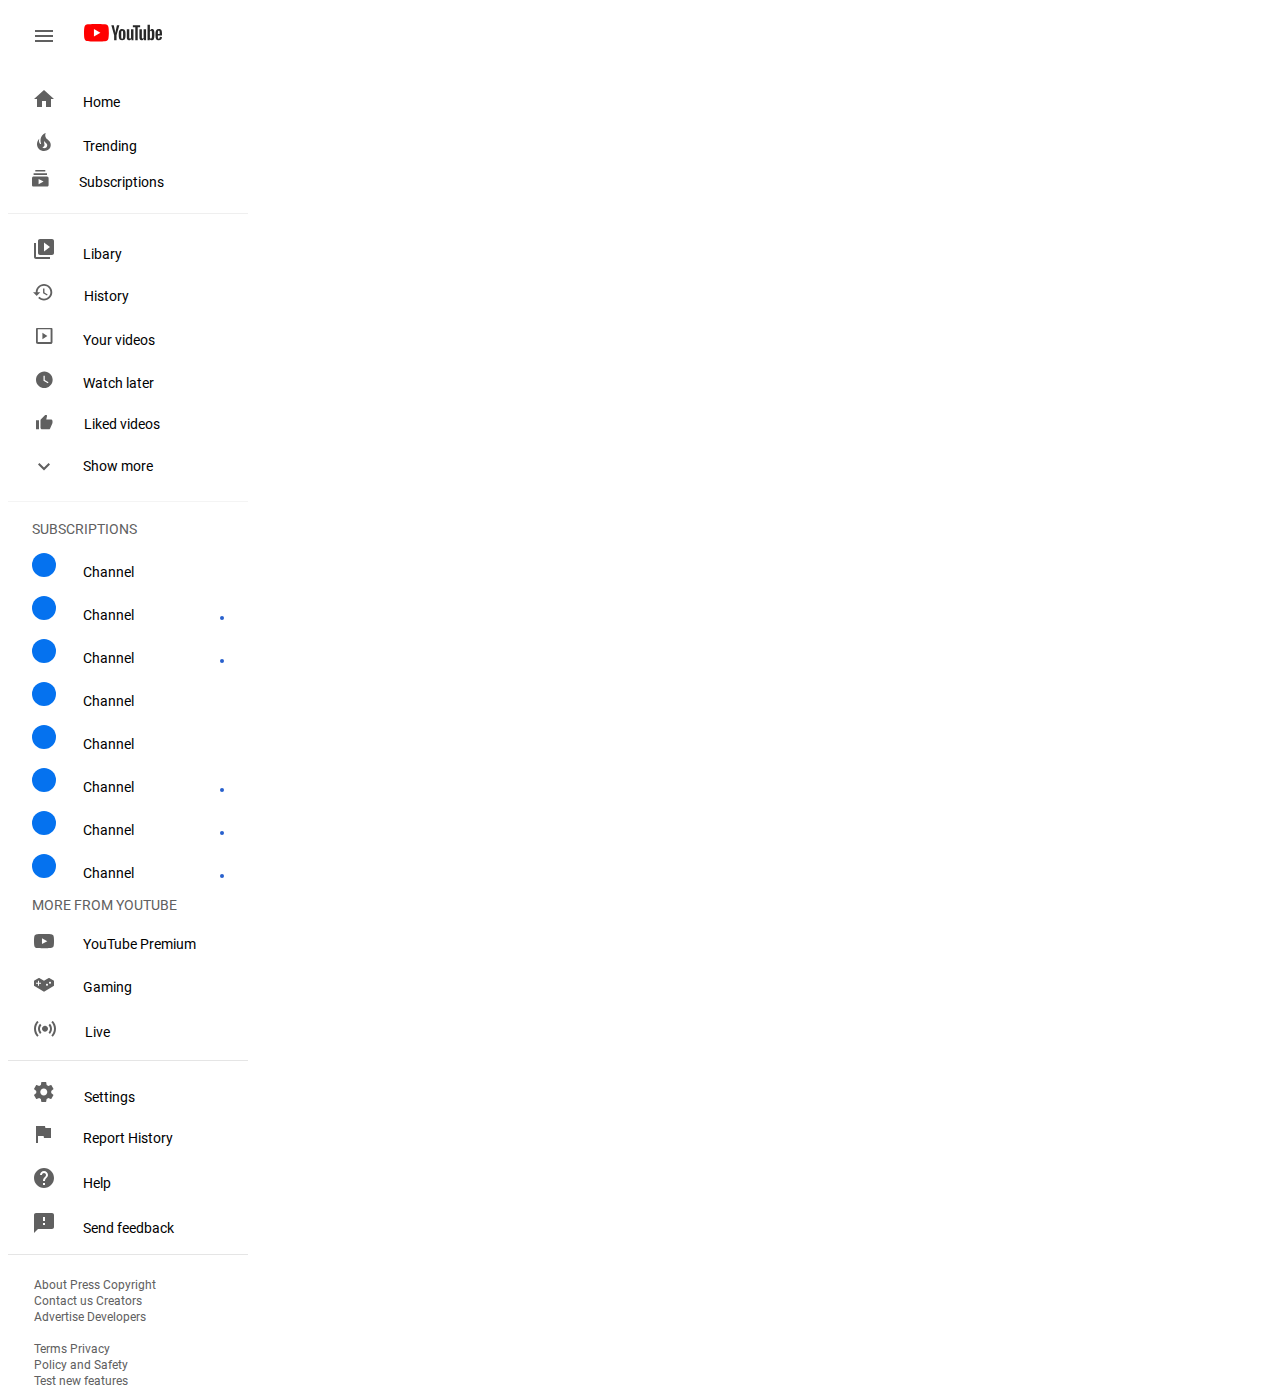
==== Majasdarbs-youtube/index.html @ 90cba735 "youtube-homework" ====
<!doctype html>
<html>
    <head>
        <link rel="stylesheet" href="fonts.css">
        <link href="style.css" rel="stylesheet"/>

    </head>
    <body>
        <svg xmlns="http://www.w3.org/2000/svg" style="display:none;">
            <defs>
                <g id="dropdown">
                    <path d="M0 12H18V10H0V12ZM0 7H18V5H0V7ZM0 0V2H18V0H0Z" fill="#606060" />
                </g>
                <g id="youtube-logo">
                    <path d="M24.3577 2.71873C24.0728 1.65023 23.2299 0.807308 22.1574 0.518418C20.2183 1.88703e-07 12.4381 0 12.4381 0C12.4381 0 4.6618 1.88703e-07 2.71873 0.518418C1.65023 0.80335 0.807307 1.64627 0.518418 2.71873C0 4.65785 0 8.70626 0 8.70626C0 8.70626 0 12.7547 0.518418 14.6938C0.80335 15.7623 1.64627 16.6052 2.71873 16.8941C4.6618 17.4125 12.4381 17.4125 12.4381 17.4125C12.4381 17.4125 20.2183 17.4125 22.1574 16.8941C23.2259 16.6092 24.0688 15.7662 24.3577 14.6938C24.8761 12.7547 24.8761 8.70626 24.8761 8.70626C24.8761 8.70626 24.8761 4.65785 24.3577 2.71873Z" fill="#FF0000"/>
                    <path d="M9.95264 12.4381L16.4151 8.70626L9.95264 4.97444V12.4381Z" fill="white"/>
                    <path d="M36.1069 15.8414C35.6162 15.509 35.264 14.9945 35.0582 14.2941C34.8525 13.5936 34.7456 12.6636 34.7456 11.5002V9.91721C34.7456 8.74186 34.8643 7.8 35.1018 7.08767C35.3392 6.37534 35.7112 5.85692 36.2138 5.53242C36.7164 5.20791 37.3773 5.0417 38.1964 5.0417C39.0038 5.0417 39.6488 5.20791 40.1356 5.54033C40.6223 5.87275 40.9785 6.39117 41.2041 7.09559C41.4296 7.8 41.5404 8.74186 41.5404 9.91325V11.4962C41.5404 12.6597 41.4296 13.5936 41.212 14.298C40.9943 15.0025 40.6382 15.5209 40.1435 15.8454C39.6528 16.1699 38.984 16.3361 38.141 16.3361C37.2783 16.34 36.5977 16.1738 36.1069 15.8414ZM38.8652 14.1318C38.9998 13.7757 39.071 13.1939 39.071 12.3906V8.99118C39.071 8.20761 39.0038 7.63775 38.8652 7.27367C38.7307 6.91355 38.4893 6.73151 38.145 6.73151C37.8126 6.73151 37.5791 6.91355 37.4406 7.27367C37.306 7.63379 37.2348 8.20761 37.2348 8.99118V12.3906C37.2348 13.1979 37.2981 13.7796 37.4287 14.1318C37.5593 14.488 37.7968 14.6661 38.141 14.6661C38.4893 14.6661 38.7267 14.488 38.8652 14.1318Z" fill="#282828"/>
                    <path d="M73.8885 11.5279V12.078C73.8885 12.7784 73.9083 13.3008 73.9518 13.653C73.9914 14.0013 74.0784 14.2585 74.209 14.4168C74.3396 14.5751 74.5414 14.6582 74.8145 14.6582C75.1825 14.6582 75.4358 14.5157 75.5704 14.2308C75.7049 13.9458 75.7801 13.471 75.792 12.8061L77.9092 12.9288C77.921 13.0238 77.925 13.1544 77.925 13.3206C77.925 14.3297 77.648 15.0816 77.0979 15.5802C76.5478 16.0789 75.7682 16.3282 74.7591 16.3282C73.5481 16.3282 72.7012 15.9483 72.2145 15.1885C71.7277 14.4286 71.4863 13.2573 71.4863 11.6664V9.76289C71.4863 8.12453 71.7396 6.93335 72.2422 6.17749C72.7448 5.42559 73.6075 5.04964 74.8303 5.04964C75.6732 5.04964 76.3183 5.20398 76.7694 5.51265C77.2206 5.82133 77.5372 6.30017 77.7232 6.95314C77.9052 7.60611 78.0002 8.5084 78.0002 9.65604V11.5239H73.8885V11.5279ZM74.2011 6.93731C74.0784 7.09165 73.9953 7.34492 73.9518 7.69317C73.9083 8.04142 73.8885 8.57567 73.8885 9.28404V10.0676H75.6851V9.28404C75.6851 8.58358 75.6614 8.0533 75.6139 7.69317C75.5664 7.33305 75.4793 7.07582 75.3567 6.9294C75.234 6.78297 75.0401 6.70778 74.7789 6.70778C74.5177 6.70383 74.3238 6.78297 74.2011 6.93731Z" fill="#282828"/>
                    <path d="M30.1313 11.3221L27.3374 1.2347H29.7752L30.7526 5.80549C31.0019 6.93334 31.184 7.89103 31.3027 8.68646H31.3739C31.457 8.1166 31.6391 7.16287 31.924 5.82131L32.9371 1.23074H35.3749L32.5493 11.3221V16.162H30.1313V11.3221Z" fill="#282828"/>
                    <path d="M49.4673 5.2554V16.158H47.5479L47.3342 14.8244H47.2828C46.7604 15.8335 45.9768 16.3361 44.9361 16.3361C44.2118 16.3361 43.6776 16.0986 43.3333 15.6238C42.989 15.1489 42.8188 14.4088 42.8188 13.3997V5.2554H45.2724V13.2612C45.2724 13.748 45.3239 14.0962 45.4307 14.302C45.5376 14.5078 45.7157 14.6146 45.965 14.6146C46.1787 14.6146 46.3845 14.5513 46.5784 14.4207C46.7723 14.2901 46.9187 14.1239 47.0137 13.9221V5.2554H49.4673Z" fill="#282828"/>
                    <path d="M62.06 5.2554V16.158H60.1407L59.927 14.8244H59.8756C59.3532 15.8335 58.5696 16.3361 57.5288 16.3361C56.8046 16.3361 56.2704 16.0986 55.9261 15.6238C55.5818 15.1489 55.4116 14.4088 55.4116 13.3997V5.2554H57.8652V13.2612C57.8652 13.748 57.9167 14.0962 58.0235 14.302C58.1303 14.5078 58.3084 14.6146 58.5577 14.6146C58.7714 14.6146 58.9772 14.5513 59.1711 14.4207C59.3651 14.2901 59.5115 14.1239 59.6065 13.9221V5.2554H62.06Z" fill="#282828"/>
                    <path d="M56.139 3.20943H53.7012V16.158H51.2991V3.20943H48.8613V1.2347H56.135V3.20943H56.139Z" fill="#282828"/>
                    <path d="M70.184 7.00061C70.0336 6.31202 69.7962 5.81339 69.4638 5.50472C69.1313 5.19604 68.6762 5.0417 68.0945 5.0417C67.6434 5.0417 67.2239 5.16834 66.8321 5.42557C66.4403 5.67884 66.1396 6.01522 65.9259 6.43075H65.9061V0.684616H63.5396V16.162H65.5657L65.815 15.1291H65.8665C66.0565 15.4971 66.3414 15.786 66.7213 15.9997C67.1012 16.2134 67.5207 16.3203 67.9837 16.3203C68.8148 16.3203 69.4242 15.9364 69.816 15.1726C70.2078 14.4088 70.4017 13.2137 70.4017 11.5872V9.8618C70.4056 8.64292 70.3304 7.6892 70.184 7.00061ZM67.9323 11.4487C67.9323 12.2441 67.9006 12.8655 67.8333 13.3166C67.77 13.7677 67.6592 14.0883 67.5049 14.2782C67.3505 14.4682 67.1447 14.5632 66.8835 14.5632C66.6817 14.5632 66.4957 14.5157 66.3216 14.4207C66.1514 14.3257 66.009 14.1833 65.9021 13.9933V7.8C65.9852 7.5032 66.1277 7.2618 66.3295 7.07184C66.5313 6.88189 66.749 6.78691 66.9864 6.78691C67.2358 6.78691 67.4297 6.88584 67.5642 7.07976C67.6988 7.27367 67.7937 7.60609 67.8491 8.06515C67.9006 8.52816 67.9283 9.18509 67.9283 10.0399V11.4487H67.9323Z" fill="#282828"/>
                </g>
                <g id="trending">
                    <path d="M12.421 8.2C12.191 7.9 11.921 7.64 11.661 7.38C11.011 6.78 10.261 6.35 9.63096 5.72C8.17096 4.26 7.85096 1.85 8.78096 0C7.88096 0.23 7.03096 0.75 6.33096 1.32C3.79096 3.4 2.79096 7.07 3.99096 10.22C4.03096 10.32 4.07096 10.42 4.07096 10.55C4.07096 10.77 3.92096 10.97 3.72096 11.05C3.50096 11.15 3.26096 11.09 3.08096 10.93C3.02096 10.88 2.98096 10.83 2.93096 10.76C1.83096 9.33 1.65096 7.28 2.40096 5.64C0.760959 7 -0.109041 9.3 0.0109586 11.47C0.0509586 11.97 0.110959 12.47 0.280959 12.97C0.420959 13.57 0.680959 14.17 1.00096 14.7C2.04096 16.43 3.87096 17.67 5.84096 17.92C7.94096 18.19 10.191 17.8 11.801 16.32C13.601 14.66 14.251 12.02 13.301 9.72L13.171 9.46C12.971 9.01 12.701 8.59 12.391 8.21L12.421 8.2ZM9.32096 14.5C9.04096 14.74 8.59096 15 8.24096 15.1C7.14096 15.48 6.04096 14.94 5.36096 14.28C6.56096 14 7.26096 13.12 7.46096 12.23C7.63096 11.43 7.32096 10.77 7.19096 10C7.07096 9.26 7.09096 8.63 7.39096 7.94C7.54096 8.32 7.74096 8.7 7.97096 9C8.73096 10 9.92096 10.44 10.171 11.8C10.211 11.94 10.231 12.08 10.231 12.23C10.261 13.05 9.91096 13.95 9.31096 14.49L9.32096 14.5Z" fill="#606060"/>
                </g>
                <g id="home">
                    <path d="M8 17V11H12V17H17V9H20L10 0L0 9H3V17" fill="#606060"/>
                </g>
                
                <g id="subscriptions">
                    <path d="M15 5H1.6V3.3H15V5ZM13.3 0H3.3V1.6H13.3V0ZM16.6 8.3V15C16.6 16 15.9 16.6 15 16.6H1.6C0.6 16.6 0 15.9 0 15V8.3C0 7.3 0.7 6.6 1.6 6.6H15C16 6.6 16.6 7.4 16.6 8.3ZM11.6 11.6L6.6 8.9V14.3L11.6 11.6Z" fill="#606060"/>
                    </g>
                <g id="line">
                        <rect width="240" height="1" fill="#E5E5E5"/>
                </g>
                <g id="libary">
                        <path d="M2 4H0V18C0 19.1 0.9 20 2 20H16V18H2V4ZM18 0H6C4.9 0 4 0.9 4 2V14C4 15.1 4.9 16 6 16H18C19.1 16 20 15.1 20 14V2C20 0.9 19.1 0 18 0ZM10 12.5V3.5L16 8L10 12.5Z" fill="#606060"/>    
                </g>   
                <g id="history">
                        <path d="M10.98 0C6.43 0 2.75 3.7 2.75 8.25H0L3.57 11.82L3.61 11.95L7.31 8.25H4.58C4.58 4.71 7.45 1.83 11 1.83C14.54 1.83 17.4 4.71 17.4 8.25C17.4 11.79 14.54 14.67 11 14.67C9.22 14.67 7.62 13.94 6.46 12.77L5.16 14.07C6.66 15.57 8.71 16.5 10.99 16.5C15.57 16.5 19.27 12.8 19.27 8.25C19.27 3.69 15.57 0 11.01 0H10.98ZM10.08 4.58V9.18L14 11.48L14.66 10.38L11.46 8.48V4.58H10.08Z" fill="#606060"/>
                </g>
                <g id="your-videos">
                        <path fill-rule="evenodd" clip-rule="evenodd" d="M14.6028 14.6028V1.80278H1.80278V14.6028H14.6028ZM1.80278 0.00278016H14.6028C14.8474 -0.0108332 15.0923 0.0256494 15.3224 0.109993C15.5524 0.194336 15.7628 0.324764 15.9407 0.493285C16.1186 0.661807 16.2602 0.864873 16.3569 1.09004C16.4535 1.31521 16.5032 1.55775 16.5028 1.80278V14.6028C16.5173 14.8561 16.4781 15.1096 16.3877 15.3467C16.2974 15.5838 16.1579 15.7991 15.9785 15.9785C15.7991 16.1579 15.5838 16.2974 15.3467 16.3877C15.1096 16.4781 14.8561 16.5173 14.6028 16.5028H1.80278C1.55775 16.5032 1.31521 16.4535 1.09004 16.3569C0.864873 16.2602 0.661807 16.1186 0.493285 15.9407C0.324764 15.7628 0.194336 15.5524 0.109993 15.3224C0.0256494 15.0923 -0.0108332 14.8474 0.00278016 14.6028V1.80278C0.00278016 1.32539 0.192422 0.867553 0.529988 0.529988C0.867553 0.192422 1.32539 0.00278016 1.80278 0.00278016ZM6.40283 11.7028V5.30276L11.4028 8.50276L6.40283 11.7028Z" fill="#606060"/>
                </g> 
                <g id="watch-later">
                        <path d="M8.33 0C3.75 0 0 3.75 0 8.33C0 12.91 3.75 16.66 8.33 16.66C12.91 16.66 16.66 12.91 16.66 8.33C16.66 3.75 12.91 0 8.33 0ZM11.83 11.83L7.5 9.16V4.16H8.75V8.5L12.5 10.75L11.83 11.83V11.83Z" fill="#606060"/>
                </g>
                <g id="liked-videos">
                        <path d="M0 15H3V6H0V15ZM16.5 6.75C16.5 5.92 15.82 5.25 15 5.25H10.27L10.97 1.82L11 1.58C11 1.28 10.87 0.98 10.67 0.78L9.87 0L4.95 4.95C4.65 5.21 4.5 5.59 4.5 6V13.5C4.5 14.32 5.17 15 6 15H12.75C13.37 15 13.9 14.62 14.13 14.1L16.4 8.8C16.46 8.62 16.5 8.44 16.5 8.25V6.75Z" fill="#606060"/>
                </g>
                <g id="show-more">
                        <path d="M10.59 0L6 4.58L1.41 0L0 1.41L6 7.41L12 1.41L10.59 0Z" fill="#606060"/>
                </g>
                <g id="line2">
                        <rect width="240" height="1" fill="#E5E5E5"/>        
                </g>
                <g id="channel">
                        <circle cx="12" cy="12" r="12" fill="#0572EF"/>
                </g>
                <g id="dot">
                        <circle cx="2" cy="2" r="2" fill="#2860CD"/>
                </g>
                <g id="youtube-premium">
                        <path d="M19.78 3.00056C19.78 3.00056 19.58 1.63056 18.98 1.03056C18.23 0.230556 17.38 0.230555 16.98 0.180555C14.2 -0.0194446 10 0.000555568 10 0.000555568C10 0.000555568 5.82 -0.0194446 3.03 0.180555C2.63 0.230555 1.79 0.230556 1.03 1.03056C0.43 1.63056 0.23 3.00056 0.23 3.00056C0.23 3.00056 0.03 4.63056 0 6.23056V7.93056C0.03 9.53056 0.23 11.1306 0.23 11.1306C0.23 11.1306 0.43 12.5306 1.03 13.1306C1.79 13.9306 2.78 13.8906 3.23 13.9806C4.8 14.1306 9.83 14.1606 10 14.1606C10 14.1606 14.2 14.1606 17 13.9606C17.38 13.9206 18.23 13.9206 19 13.1206C19.6 12.5206 19.8 11.1406 19.8 11.1406C19.8 11.1406 20 9.54056 20 7.92056V6.22056C19.98 4.62056 19.78 3.00056 19.78 3.00056ZM7.98 10.0006V4.16056L13.33 7.19056L7.97 10.0006H7.98Z" fill="#606060"/>
                </g>
                <g id="gaming">
                        <path fill-rule="evenodd" clip-rule="evenodd" d="M20 8V3L15 0L10 3L5 0L0 3V8L10 14L20 8ZM7 6H5V8H4V6H2V5H4V3H5V5H7V6ZM13 8C12.45 8 12 7.55 12 7C12 6.45 12.45 6 13 6C13.55 6 14 6.45 14 7C14 7.55 13.55 8 13 8ZM16 6C15.45 6 15 5.55 15 5C15 4.45 15.45 4 16 4C16.55 4 17 4.45 17 5C17 5.55 16.55 6 16 6Z" fill="#606060"/>
                </g>
                <g id="live">
                        <path fill-rule="evenodd" clip-rule="evenodd" d="M14.53 4.36L15.94 2.91C17.21 4.21 17.99 6.02 17.99 8C17.99 9.98 17.21 11.78 15.94 13.09L14.53 11.64C15.43 10.71 15.99 9.42 15.99 8C15.99 6.58 15.43 5.3 14.53 4.36ZM17.36 1.45L18.77 0C20.77 2.05 22 4.88 22 8.01C22 11.13 20.77 13.96 18.76 16L17.36 14.55C18.99 12.89 20 10.58 20 8.01C20 5.44 18.98 3.13 17.36 1.45ZM4.01 8C4.01 6.01 4.79 4.21 6.06 2.91L7.47 4.36C6.57 5.29 6.01 6.58 6.01 8C6.01 9.42 6.57 10.7 7.47 11.64L6.06 13.09C4.79 11.79 4.01 9.99 4.01 8ZM3.24 0L4.64 1.45C3.01 3.11 2 5.42 2 7.99C2 10.56 3.02 12.87 4.64 14.55L3.23 16C1.23 13.95 0 11.12 0 7.99C0 4.87 1.23 2.04 3.24 0ZM14 8C14 9.65685 12.6569 11 11 11C9.34315 11 8 9.65685 8 8C8 6.34315 9.34315 5 11 5C12.6569 5 14 6.34315 14 8Z" fill="#606060"/>  
                </g>
                <g id="line3">
                        <rect width="240" height="1" fill="#E5E5E5"/>   
                </g>
                <g id="settings">
                        <path d="M17.2044 10.98C17.2444 10.66 17.2744 10.34 17.2744 10C17.2744 9.66 17.2444 9.34 17.2044 9.02L19.3044 7.37C19.5044 7.22 19.5544 6.95 19.4344 6.73L17.4344 3.27C17.3144 3.05 17.0344 2.97 16.8344 3.05L14.3344 4.05C13.8144 3.65 13.2544 3.32 12.6344 3.07L12.2644 0.42C12.2044 0.18 11.9944 0 11.7644 0H7.76444C7.49444 0 7.28444 0.18 7.26444 0.42L6.86444 3.07C6.26444 3.32 5.69444 3.67 5.16444 4.05L2.68444 3.05C2.45444 2.95 2.18444 3.05 2.08444 3.27L0.0844372 6.73C-0.0555628 6.95 0.00443737 7.23 0.184437 7.37L2.30444 9.02C2.26444 9.34 2.23444 9.67 2.23444 10C2.23444 10.33 2.25444 10.66 2.29444 10.98L0.194437 12.63C-0.00556263 12.78 -0.0555627 13.05 0.0644373 13.27L2.06444 16.73C2.18444 16.95 2.46444 17.03 2.66444 16.95L5.16444 15.95C5.68444 16.35 6.24444 16.68 6.86444 16.93L7.23444 19.58C7.27444 19.82 7.48444 20 7.73444 20H11.7344C11.9844 20 12.1944 19.82 12.2344 19.58L12.6044 16.93C13.2044 16.68 13.7744 16.33 14.3044 15.95L16.7844 16.95C17.0144 17.05 17.2844 16.95 17.3844 16.73L19.3844 13.27C19.5144 13.05 19.4644 12.77 19.2844 12.63L17.1644 10.98H17.2044ZM9.77444 13.5C7.84444 13.5 6.27444 11.93 6.27444 10C6.27444 8.07 7.84444 6.5 9.77444 6.5C11.7044 6.5 13.2744 8.07 13.2744 10C13.2744 11.93 11.7044 13.5 9.77444 13.5Z" fill="#606060"/>
                </g>
                <g id="report-history">
                        <path d="M9.4 2L9 0H0V17H2V10H7.6L8 12H15V2H9.4Z" fill="#606060"/>
                </g>
                <g id="help">
                        <path d="M10 0C4.48 0 0 4.48 0 10C0 15.52 4.48 20 10 20C15.52 20 20 15.52 20 10C20 4.48 15.52 0 10 0ZM11 17H9V15H11V17ZM13.07 9.25L12.17 10.17C11.45 10.9 11 11.5 11 13H9V12.5C9 11.4 9.45 10.4 10.17 9.67L11.41 8.41C11.78 8.05 12 7.55 12 7C12 5.9 11.1 5 10 5C8.9 5 8 5.9 8 7H6C6 4.79 7.79 3 10 3C12.21 3 14 4.79 14 7C14 7.88 13.64 8.68 13.07 9.25Z" fill="#606060"/>
                </g>
                <g id="send-feedback">
                        <path d="M18 0H2C0.9 0 0.00999999 0.9 0.00999999 2L0 20L4 16H18C19.1 16 20 15.1 20 14V2C20 0.9 19.1 0 18 0ZM11 12H9V10H11V12ZM11 8H9V4H11V8Z" fill="#606060"/>      
                </g>
                <g id="line4">
                        <rect width="240" height="1" fill="#E5E5E5"/>
 
                </g>
            </defs>
        </svg>
        <svg class="dropdown" viewBox="0 0 18 12" xmlns="http://www.w3.org/2000/svg" fill="#606060">
            <use xlink:href="#dropdown"></use>
        </svg>
        <svg class="youtube-logo" width="78" height="18" viewBox="0 0 78 18" fill="none" xmlns="http://www.w3.org/2000/svg">
            <use xlink:href="#youtube-logo"></use>
        </svg>
        <br>
        <svg class="home" width="20" height="17" viewBox="0 0 20 17" fill="none" xmlns="http://www.w3.org/2000/svg">
            <use xlink:href="#home"></use>
            </svg>
            Home  
        <br>       
        <svg class="trending" width="14" height="18" viewBox="0 0 14 18" fill="none" xmlns="http://www.w3.org/2000/svg">
            <use xlink:href="#trending"></use>
        </svg>
            Trending
        <br>
        <svg class="subscriptions" width="17" height="17" viewBox="0 0 17 17" fill="none" xmlns="http://www.w3.org/2000/svg">
            <use xlink:href="#subscriptions"></use>
            </svg>
            Subscriptions
        <br>
        <svg class="line" width="240" height="1" viewBox="0 0 240 1" fill="none" xmlns="http://www.w3.org/2000/svg">
            <use xlink:href="#line"></use>
            </svg>
        <br>
        <svg class="libary" width="20" height="20" viewBox="0 0 20 20" fill="none" xmlns="http://www.w3.org/2000/svg">
            <use xlink:href="#libary"></use>
            </svg>
            Libary
        <br>
        <svg class="history" width="20" height="17" viewBox="0 0 20 17" fill="none" xmlns="http://www.w3.org/2000/svg">
            <use xlink:href="#history"></use>
            </svg>
            History
        <br>
        <svg class="your-videos" width="17" height="17" viewBox="0 0 17 17" fill="none" xmlns="http://www.w3.org/2000/svg">
            <use xlink:href="#your-videos"></use>
            </svg>
            Your videos
            <br>
        <svg class="watch-later" width="17" height="17" viewBox="0 0 17 17" fill="none" xmlns="http://www.w3.org/2000/svg">
            <use xlink:href="#watch-later"></use>
            </svg>
            Watch later
            <br>
        <svg class="liked-videos" width="17" height="15" viewBox="0 0 17 15" fill="none" xmlns="http://www.w3.org/2000/svg">
            <use xlink:href="#liked-videos"></use>
            </svg>
            Liked videos
            <br>
        <svg class="show-more" width="12" height="8" viewBox="0 0 12 8" fill="none" xmlns="http://www.w3.org/2000/svg">
            <use xlink:href="#show-more"></use>
            </svg>
            Show more
            <br>
        <svg class="line2" width="240" height="1" viewBox="0 0 240 1" fill="none" xmlns="http://www.w3.org/2000/svg">
            <use xlink:href="#line2"></use>
            </svg>
            <br>
            <span class="subscriptions">SUBSCRIPTIONS</span>
            <br>
            <svg class="channel" width="24" height="24" viewBox="0 0 24 24" fill="none" xmlns="http://www.w3.org/2000/svg">
            <use xlink:href="#channel"></use>
            </svg>
            Channel
            <br>
            <svg class="channel" width="24" height="24" viewBox="0 0 24 24" fill="none" xmlns="http://www.w3.org/2000/svg">
            <use xlink:href="#channel"></use>
            </svg>
            Channel
            <svg class="dot" width="4" height="4" viewBox="0 0 4 4" fill="none" xmlns="http://www.w3.org/2000/svg">
                <use xlink:href="#dot"></use>
                </svg>                
            <br>
            <svg class="channel" width="24" height="24" viewBox="0 0 24 24" fill="none" xmlns="http://www.w3.org/2000/svg">
            <use xlink:href="#channel"></use>
            </svg>
            Channel
            <svg class="dot" width="4" height="4" viewBox="0 0 4 4" fill="none" xmlns="http://www.w3.org/2000/svg">
                <use xlink:href="#dot"></use>
                </svg>     
            <br>
            <svg class="channel" width="24" height="24" viewBox="0 0 24 24" fill="none" xmlns="http://www.w3.org/2000/svg">
            <use xlink:href="#channel"></use>
            </svg>
            Channel
            <br>
            <svg class="channel" width="24" height="24" viewBox="0 0 24 24" fill="none" xmlns="http://www.w3.org/2000/svg">
            <use xlink:href="#channel"></use>
            </svg>
            Channel
            <br>
            <svg class="channel" width="24" height="24" viewBox="0 0 24 24" fill="none" xmlns="http://www.w3.org/2000/svg">
            <use xlink:href="#channel"></use>
            </svg>   
            Channel
            <svg class="dot" width="4" height="4" viewBox="0 0 4 4" fill="none" xmlns="http://www.w3.org/2000/svg">
                <use xlink:href="#dot"></use>
                </svg>     
            <br>
            <svg class="channel" width="24" height="24" viewBox="0 0 24 24" fill="none" xmlns="http://www.w3.org/2000/svg">
            <use xlink:href="#channel"></use>
            </svg>
            Channel
            <svg class="dot" width="4" height="4" viewBox="0 0 4 4" fill="none" xmlns="http://www.w3.org/2000/svg">
                <use xlink:href="#dot"></use>
                </svg>     
            <br>
            <svg class="channel" width="24" height="24" viewBox="0 0 24 24" fill="none" xmlns="http://www.w3.org/2000/svg">
            <use xlink:href="#channel"></use>
            </svg>
            Channel
            <svg class="dot" width="4" height="4" viewBox="0 0 4 4" fill="none" xmlns="http://www.w3.org/2000/svg">
                <use xlink:href="#dot"></use>
                </svg>
                <br>    
                <br>
            <span class="more-from-youtube">MORE FROM YOUTUBE</span>
            <br>
            <svg class="youtube-premium" width="20" height="15" viewBox="0 0 20 15" fill="none" xmlns="http://www.w3.org/2000/svg">
                <use xlink:href="#youtube-premium"></use>
                </svg>
            YouTube Premium
                <br>
            <svg class="gaming" width="20" height="14" viewBox="0 0 20 14" fill="none" xmlns="http://www.w3.org/2000/svg">
                <use xlink:href="#gaming"></use>
                </svg>
            Gaming
                <br>
            <svg class="live" width="22" height="16" viewBox="0 0 22 16" fill="none" xmlns="http://www.w3.org/2000/svg">
                <use xlink:href="#live"></use>
                </svg>
            Live
            <br>
            <svg class="line3" width="240" height="1" viewBox="0 0 240 1" fill="none" xmlns="http://www.w3.org/2000/svg">
                <use xlink:href="#line3"></use>
                </svg>
                <br>
            <svg class="settings" width="20" height="20" viewBox="0 0 20 20" fill="none" xmlns="http://www.w3.org/2000/svg">
                <use xlink:href="#settings"></use>
                </svg>
            Settings
                <br>
            <svg class="report-history" width="15" height="17" viewBox="0 0 15 17" fill="none" xmlns="http://www.w3.org/2000/svg">
                <use xlink:href="#report-history"></use>
                </svg>
            Report History
                <br>
            <svg class="help" width="20" height="20" viewBox="0 0 20 20" fill="none" xmlns="http://www.w3.org/2000/svg">
                <use xlink:href="#help"></use>
                </svg>
            Help
                <br>
            <svg class="send-feedback" width="20" height="20" viewBox="0 0 20 20" fill="none" xmlns="http://www.w3.org/2000/svg">
                <use xlink:href="#send-feedback"></use>
                </svg>
            Send feedback
            <br>
            <svg class="line4" width="240" height="1" viewBox="0 0 240 1" fill="none" xmlns="http://www.w3.org/2000/svg">
                <use xlink:href="#line4"></use>
                </svg>
            <br>
            <span class="bottom-txt"> About  Press   Copyright </span>
            <br>
            <span class="bottom-txt"> Contact us Creators </span>
            <br>
            <span class="bottom-txt"> Advertise   Developers </span>
            <br>
            <br>
            <span class="bottom-txt"> Terms   Privacy </span>
            <br>
            <span class="bottom-txt"> Policy and Safety </span>
            <br>
            <span class="bottom-txt"> Test new features </span>
                  
    </body>
</html>
---- Majasdarbs-youtube/fonts.css ----
@font-face {
    font-family: "Roboto";
    font-style: normal;
    font-weight: 400;
    src: url(Roboto/Roboto-Regular.ttf);
  }
---- Majasdarbs-youtube/style.css ----
@import url(fonts.css);

.dropdown {
  width: 18px;
  height: 12px;
}

body {
  font-family: Roboto;
  font-weight: 400;
  font-size: 14px;
}

.bold {
  font-weight: 700;
}

.to-right {
  fill: rgb(93, 155, 0);
  transform: rotate(-90deg);
}

.dropdown {
    padding-right: 28px;
    padding-left: 27px;
    padding-top: 22px;
}

.home {
    padding-top: 45px;
    padding-right: 26px;
    padding-left: 26px;

}

.trending {
    padding-top: 23px;
    padding-right: 29.26px;
    padding-left: 29px;
}

.subscriptions {
    padding-top: 23px;
    padding-right: 27.4px;
    padding-left: 28px;
}

.line {
    padding-top: 23.4px;
    padding-bottom: 22px;
}

.libary {
    padding-right: 26px;
    padding-left: 26px;   
}

.history {
    padding-top: 22px;
    padding-right: 27.73px;
    padding-left: 25px;
}

.your-videos {
    padding-top: 23.5px;
    padding-right: 27.49px;
    padding-left: 28px;
}

.watch-later {
    padding-top: 23.49px;
    padding-right: 27.34px;
    padding-left: 28px;  
}

.liked-videos {
    padding-top: 23.34px;
    padding-right: 27.5px;
    padding-left: 28px;  
}

.show-more {
    padding-top: 30px;
    padding-right: 30px;
    padding-left: 30px;    
}

.line2 {
    padding-top: 27.59px;
    padding-bottom: 16px;
}

.subscriptions {
    font-weight: 500;
    font-size: 14px;
    color: #606060;
    padding-top: 16px;
    padding-left: 24px;    
}

.channel {
    padding-top: 16px;
    padding-right: 24px;
    padding-left: 24px;    
}

.dot {
    padding-left: 83px;  
}

.more-from-youtube {
    font-weight: 500;
    font-size: 14px;
    color: #606060;
    padding-top: 16px;
    padding-left: 24px;    
}

.youtube-premium {
    padding-top: 21px;
    padding-right: 26px;
    padding-left: 26px;   
}

.gaming {
    padding-top: 25.84px;
    padding-right: 26px;
    padding-left: 26px;    
}

.live {
    padding-top: 25.84px;
    padding-right: 26px;
    padding-left: 26px;       
}

.line3 {
    padding-top: 20px;
}

.settings {
    padding-top: 18px;
    padding-right: 26.5px;
    padding-left: 26px; 
}

.report-history {
    padding-top: 21px;
    padding-right: 29px;
    padding-left: 28px;   
}

.help {
    padding-top: 22px;
    padding-right: 26px;
    padding-left: 26px;   
}

.send-feedback {
    padding-top: 22px;
    padding-right: 26px;
    padding-left: 26px;    
}

.line4 {
    padding-top: 18px;
    padding-bottom: 18px;
}

.bottom-txt {
    font-weight: 500;
    font-size: 12px;
    color: #606060;
    padding-left: 26px;    
}
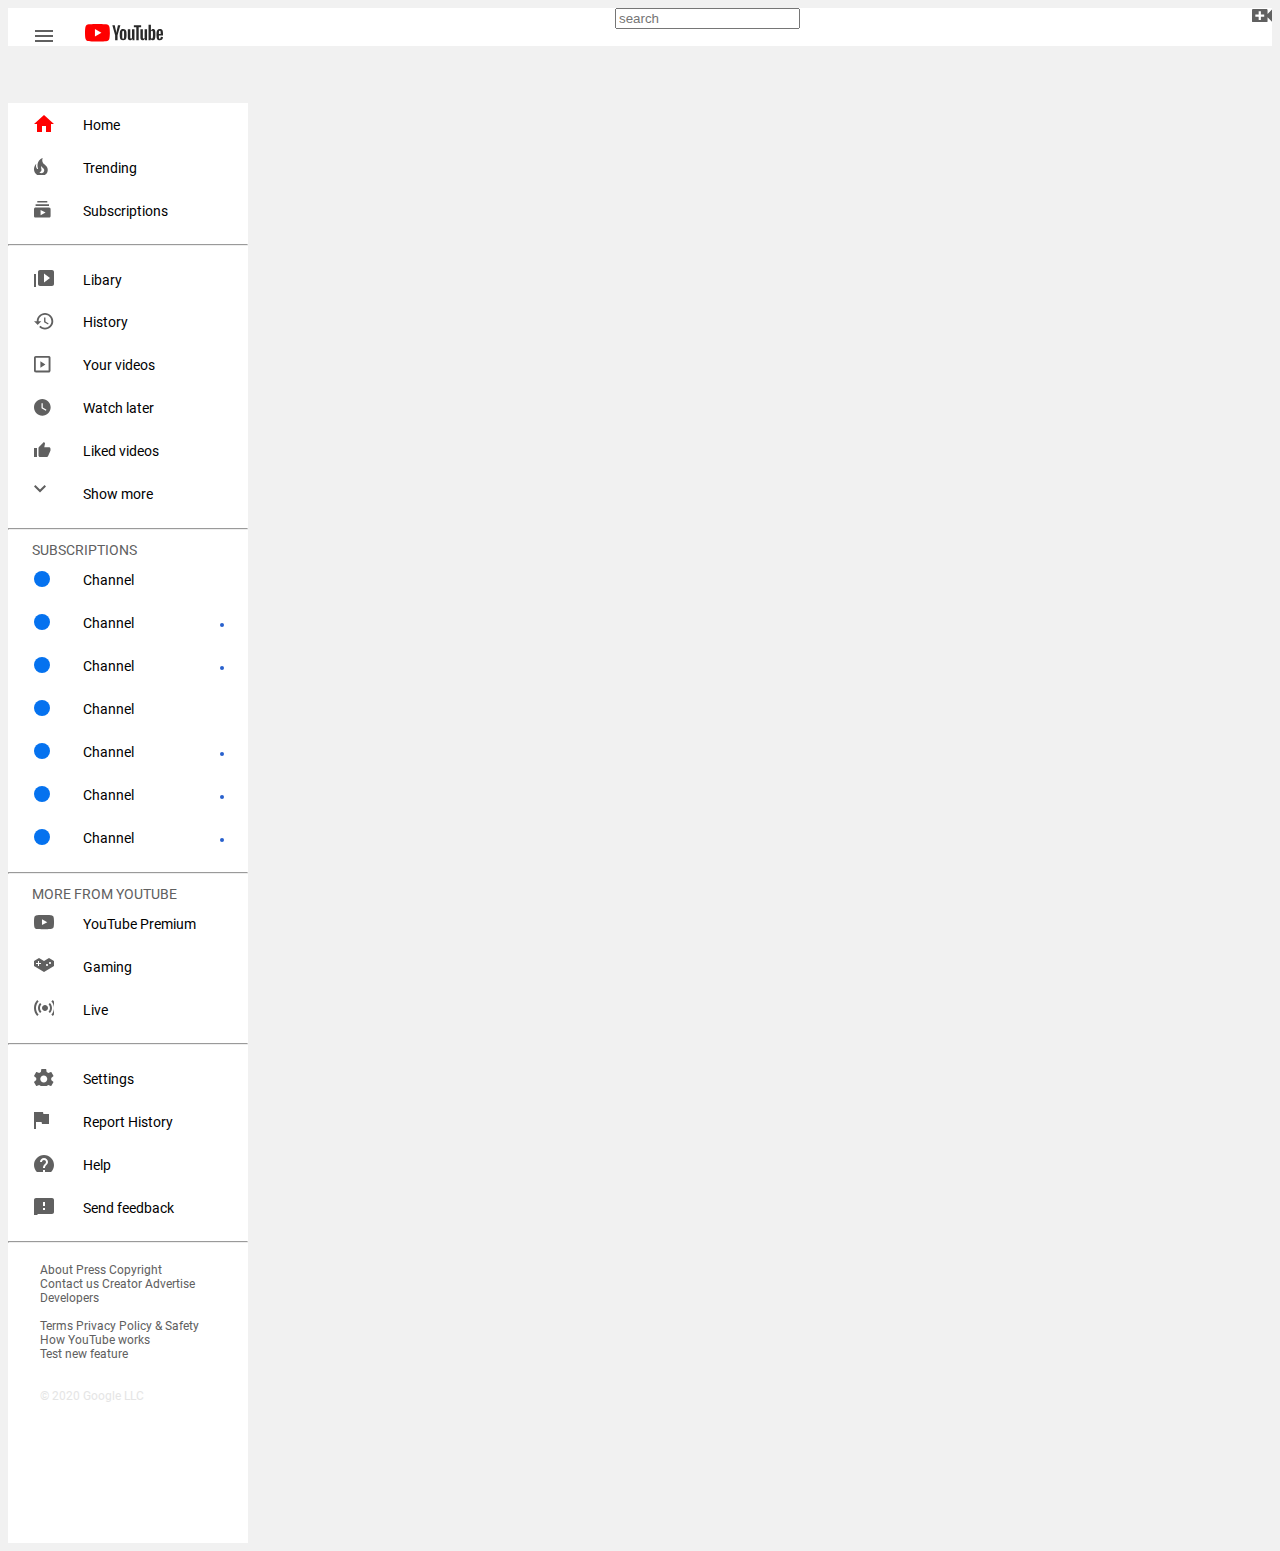
==== commit 9a220f45: "v3.0" ====
--- a/Majasdarbs-youtube/index.html
+++ b/Majasdarbs-youtube/index.html
@@ -1,272 +1,249 @@
 <!doctype html>
 <html>
     <head>
-        <link rel="stylesheet" href="fonts.css">
+        <meta charset="UTF-8" />
+        <meta name="viewport" content="width=device-width, initial-scale=1.0" />
+        <meta http-equiv="X-UA-Compatible" content="ie=edge" />
+        <title>Youtube homework</title>
+        <link rel="stylesheet" href="style.css" />
         <link href="style.css" rel="stylesheet"/>
 
     </head>
     <body>
-        <svg xmlns="http://www.w3.org/2000/svg" style="display:none;">
-            <defs>
-                <g id="dropdown">
-                    <path d="M0 12H18V10H0V12ZM0 7H18V5H0V7ZM0 0V2H18V0H0Z" fill="#606060" />
+    <svg xmlns="http://www.w3.org/2000/svg" style="display:none;">
+        <defs>
+            <g id="dropdown">
+                <path d="M0 12H18V10H0V12ZM0 7H18V5H0V7ZM0 0V2H18V0H0Z" />
+            </g>
+            <g id="youtube-logo">
+                <path d="M24.3577 2.71873C24.0728 1.65023 23.2299 0.807308 22.1574 0.518418C20.2183 1.88703e-07 12.4381 0 12.4381 0C12.4381 0 4.6618 1.88703e-07 2.71873 0.518418C1.65023 0.80335 0.807307 1.64627 0.518418 2.71873C0 4.65785 0 8.70626 0 8.70626C0 8.70626 0 12.7547 0.518418 14.6938C0.80335 15.7623 1.64627 16.6052 2.71873 16.8941C4.6618 17.4125 12.4381 17.4125 12.4381 17.4125C12.4381 17.4125 20.2183 17.4125 22.1574 16.8941C23.2259 16.6092 24.0688 15.7662 24.3577 14.6938C24.8761 12.7547 24.8761 8.70626 24.8761 8.70626C24.8761 8.70626 24.8761 4.65785 24.3577 2.71873Z" fill="#FF0000"/>
+                <path d="M9.95264 12.4381L16.4151 8.70626L9.95264 4.97444V12.4381Z" fill="white"/>
+                <path d="M36.1069 15.8414C35.6162 15.509 35.264 14.9945 35.0582 14.2941C34.8525 13.5936 34.7456 12.6636 34.7456 11.5002V9.91721C34.7456 8.74186 34.8643 7.8 35.1018 7.08767C35.3392 6.37534 35.7112 5.85692 36.2138 5.53242C36.7164 5.20791 37.3773 5.0417 38.1964 5.0417C39.0038 5.0417 39.6488 5.20791 40.1356 5.54033C40.6223 5.87275 40.9785 6.39117 41.2041 7.09559C41.4296 7.8 41.5404 8.74186 41.5404 9.91325V11.4962C41.5404 12.6597 41.4296 13.5936 41.212 14.298C40.9943 15.0025 40.6382 15.5209 40.1435 15.8454C39.6528 16.1699 38.984 16.3361 38.141 16.3361C37.2783 16.34 36.5977 16.1738 36.1069 15.8414ZM38.8652 14.1318C38.9998 13.7757 39.071 13.1939 39.071 12.3906V8.99118C39.071 8.20761 39.0038 7.63775 38.8652 7.27367C38.7307 6.91355 38.4893 6.73151 38.145 6.73151C37.8126 6.73151 37.5791 6.91355 37.4406 7.27367C37.306 7.63379 37.2348 8.20761 37.2348 8.99118V12.3906C37.2348 13.1979 37.2981 13.7796 37.4287 14.1318C37.5593 14.488 37.7968 14.6661 38.141 14.6661C38.4893 14.6661 38.7267 14.488 38.8652 14.1318Z" fill="#282828"/>
+                <path d="M73.8885 11.5279V12.078C73.8885 12.7784 73.9083 13.3008 73.9518 13.653C73.9914 14.0013 74.0784 14.2585 74.209 14.4168C74.3396 14.5751 74.5414 14.6582 74.8145 14.6582C75.1825 14.6582 75.4358 14.5157 75.5704 14.2308C75.7049 13.9458 75.7801 13.471 75.792 12.8061L77.9092 12.9288C77.921 13.0238 77.925 13.1544 77.925 13.3206C77.925 14.3297 77.648 15.0816 77.0979 15.5802C76.5478 16.0789 75.7682 16.3282 74.7591 16.3282C73.5481 16.3282 72.7012 15.9483 72.2145 15.1885C71.7277 14.4286 71.4863 13.2573 71.4863 11.6664V9.76289C71.4863 8.12453 71.7396 6.93335 72.2422 6.17749C72.7448 5.42559 73.6075 5.04964 74.8303 5.04964C75.6732 5.04964 76.3183 5.20398 76.7694 5.51265C77.2206 5.82133 77.5372 6.30017 77.7232 6.95314C77.9052 7.60611 78.0002 8.5084 78.0002 9.65604V11.5239H73.8885V11.5279ZM74.2011 6.93731C74.0784 7.09165 73.9953 7.34492 73.9518 7.69317C73.9083 8.04142 73.8885 8.57567 73.8885 9.28404V10.0676H75.6851V9.28404C75.6851 8.58358 75.6614 8.0533 75.6139 7.69317C75.5664 7.33305 75.4793 7.07582 75.3567 6.9294C75.234 6.78297 75.0401 6.70778 74.7789 6.70778C74.5177 6.70383 74.3238 6.78297 74.2011 6.93731Z" fill="#282828"/>
+                <path d="M30.1313 11.3221L27.3374 1.2347H29.7752L30.7526 5.80549C31.0019 6.93334 31.184 7.89103 31.3027 8.68646H31.3739C31.457 8.1166 31.6391 7.16287 31.924 5.82131L32.9371 1.23074H35.3749L32.5493 11.3221V16.162H30.1313V11.3221Z" fill="#282828"/>
+                <path d="M49.4673 5.2554V16.158H47.5479L47.3342 14.8244H47.2828C46.7604 15.8335 45.9768 16.3361 44.9361 16.3361C44.2118 16.3361 43.6776 16.0986 43.3333 15.6238C42.989 15.1489 42.8188 14.4088 42.8188 13.3997V5.2554H45.2724V13.2612C45.2724 13.748 45.3239 14.0962 45.4307 14.302C45.5376 14.5078 45.7157 14.6146 45.965 14.6146C46.1787 14.6146 46.3845 14.5513 46.5784 14.4207C46.7723 14.2901 46.9187 14.1239 47.0137 13.9221V5.2554H49.4673Z" fill="#282828"/>
+                <path d="M62.06 5.2554V16.158H60.1407L59.927 14.8244H59.8756C59.3532 15.8335 58.5696 16.3361 57.5288 16.3361C56.8046 16.3361 56.2704 16.0986 55.9261 15.6238C55.5818 15.1489 55.4116 14.4088 55.4116 13.3997V5.2554H57.8652V13.2612C57.8652 13.748 57.9167 14.0962 58.0235 14.302C58.1303 14.5078 58.3084 14.6146 58.5577 14.6146C58.7714 14.6146 58.9772 14.5513 59.1711 14.4207C59.3651 14.2901 59.5115 14.1239 59.6065 13.9221V5.2554H62.06Z" fill="#282828"/>
+                <path d="M56.139 3.20943H53.7012V16.158H51.2991V3.20943H48.8613V1.2347H56.135V3.20943H56.139Z" fill="#282828"/>
+                <path d="M70.184 7.00061C70.0336 6.31202 69.7962 5.81339 69.4638 5.50472C69.1313 5.19604 68.6762 5.0417 68.0945 5.0417C67.6434 5.0417 67.2239 5.16834 66.8321 5.42557C66.4403 5.67884 66.1396 6.01522 65.9259 6.43075H65.9061V0.684616H63.5396V16.162H65.5657L65.815 15.1291H65.8665C66.0565 15.4971 66.3414 15.786 66.7213 15.9997C67.1012 16.2134 67.5207 16.3203 67.9837 16.3203C68.8148 16.3203 69.4242 15.9364 69.816 15.1726C70.2078 14.4088 70.4017 13.2137 70.4017 11.5872V9.8618C70.4056 8.64292 70.3304 7.6892 70.184 7.00061ZM67.9323 11.4487C67.9323 12.2441 67.9006 12.8655 67.8333 13.3166C67.77 13.7677 67.6592 14.0883 67.5049 14.2782C67.3505 14.4682 67.1447 14.5632 66.8835 14.5632C66.6817 14.5632 66.4957 14.5157 66.3216 14.4207C66.1514 14.3257 66.009 14.1833 65.9021 13.9933V7.8C65.9852 7.5032 66.1277 7.2618 66.3295 7.07184C66.5313 6.88189 66.749 6.78691 66.9864 6.78691C67.2358 6.78691 67.4297 6.88584 67.5642 7.07976C67.6988 7.27367 67.7937 7.60609 67.8491 8.06515C67.9006 8.52816 67.9283 9.18509 67.9283 10.0399V11.4487H67.9323Z" fill="#282828"/>
+            </g>
+            <g id="trending">
+                <path d="M12.421 8.2C12.191 7.9 11.921 7.64 11.661 7.38C11.011 6.78 10.261 6.35 9.63096 5.72C8.17096 4.26 7.85096 1.85 8.78096 0C7.88096 0.23 7.03096 0.75 6.33096 1.32C3.79096 3.4 2.79096 7.07 3.99096 10.22C4.03096 10.32 4.07096 10.42 4.07096 10.55C4.07096 10.77 3.92096 10.97 3.72096 11.05C3.50096 11.15 3.26096 11.09 3.08096 10.93C3.02096 10.88 2.98096 10.83 2.93096 10.76C1.83096 9.33 1.65096 7.28 2.40096 5.64C0.760959 7 -0.109041 9.3 0.0109586 11.47C0.0509586 11.97 0.110959 12.47 0.280959 12.97C0.420959 13.57 0.680959 14.17 1.00096 14.7C2.04096 16.43 3.87096 17.67 5.84096 17.92C7.94096 18.19 10.191 17.8 11.801 16.32C13.601 14.66 14.251 12.02 13.301 9.72L13.171 9.46C12.971 9.01 12.701 8.59 12.391 8.21L12.421 8.2ZM9.32096 14.5C9.04096 14.74 8.59096 15 8.24096 15.1C7.14096 15.48 6.04096 14.94 5.36096 14.28C6.56096 14 7.26096 13.12 7.46096 12.23C7.63096 11.43 7.32096 10.77 7.19096 10C7.07096 9.26 7.09096 8.63 7.39096 7.94C7.54096 8.32 7.74096 8.7 7.97096 9C8.73096 10 9.92096 10.44 10.171 11.8C10.211 11.94 10.231 12.08 10.231 12.23C10.261 13.05 9.91096 13.95 9.31096 14.49L9.32096 14.5Z" fill="#606060"/>
+            </g>
+            <g id="home">
+                <path d="M8 17V11H12V17H17V9H20L10 0L0 9H3V17" />
+            </g>
+            
+            <g id="subscriptions">
+                <path d="M15 5H1.6V3.3H15V5ZM13.3 0H3.3V1.6H13.3V0ZM16.6 8.3V15C16.6 16 15.9 16.6 15 16.6H1.6C0.6 16.6 0 15.9 0 15V8.3C0 7.3 0.7 6.6 1.6 6.6H15C16 6.6 16.6 7.4 16.6 8.3ZM11.6 11.6L6.6 8.9V14.3L11.6 11.6Z" fill="#606060"/>
                 </g>
-                <g id="youtube-logo">
-                    <path d="M24.3577 2.71873C24.0728 1.65023 23.2299 0.807308 22.1574 0.518418C20.2183 1.88703e-07 12.4381 0 12.4381 0C12.4381 0 4.6618 1.88703e-07 2.71873 0.518418C1.65023 0.80335 0.807307 1.64627 0.518418 2.71873C0 4.65785 0 8.70626 0 8.70626C0 8.70626 0 12.7547 0.518418 14.6938C0.80335 15.7623 1.64627 16.6052 2.71873 16.8941C4.6618 17.4125 12.4381 17.4125 12.4381 17.4125C12.4381 17.4125 20.2183 17.4125 22.1574 16.8941C23.2259 16.6092 24.0688 15.7662 24.3577 14.6938C24.8761 12.7547 24.8761 8.70626 24.8761 8.70626C24.8761 8.70626 24.8761 4.65785 24.3577 2.71873Z" fill="#FF0000"/>
-                    <path d="M9.95264 12.4381L16.4151 8.70626L9.95264 4.97444V12.4381Z" fill="white"/>
-                    <path d="M36.1069 15.8414C35.6162 15.509 35.264 14.9945 35.0582 14.2941C34.8525 13.5936 34.7456 12.6636 34.7456 11.5002V9.91721C34.7456 8.74186 34.8643 7.8 35.1018 7.08767C35.3392 6.37534 35.7112 5.85692 36.2138 5.53242C36.7164 5.20791 37.3773 5.0417 38.1964 5.0417C39.0038 5.0417 39.6488 5.20791 40.1356 5.54033C40.6223 5.87275 40.9785 6.39117 41.2041 7.09559C41.4296 7.8 41.5404 8.74186 41.5404 9.91325V11.4962C41.5404 12.6597 41.4296 13.5936 41.212 14.298C40.9943 15.0025 40.6382 15.5209 40.1435 15.8454C39.6528 16.1699 38.984 16.3361 38.141 16.3361C37.2783 16.34 36.5977 16.1738 36.1069 15.8414ZM38.8652 14.1318C38.9998 13.7757 39.071 13.1939 39.071 12.3906V8.99118C39.071 8.20761 39.0038 7.63775 38.8652 7.27367C38.7307 6.91355 38.4893 6.73151 38.145 6.73151C37.8126 6.73151 37.5791 6.91355 37.4406 7.27367C37.306 7.63379 37.2348 8.20761 37.2348 8.99118V12.3906C37.2348 13.1979 37.2981 13.7796 37.4287 14.1318C37.5593 14.488 37.7968 14.6661 38.141 14.6661C38.4893 14.6661 38.7267 14.488 38.8652 14.1318Z" fill="#282828"/>
-                    <path d="M73.8885 11.5279V12.078C73.8885 12.7784 73.9083 13.3008 73.9518 13.653C73.9914 14.0013 74.0784 14.2585 74.209 14.4168C74.3396 14.5751 74.5414 14.6582 74.8145 14.6582C75.1825 14.6582 75.4358 14.5157 75.5704 14.2308C75.7049 13.9458 75.7801 13.471 75.792 12.8061L77.9092 12.9288C77.921 13.0238 77.925 13.1544 77.925 13.3206C77.925 14.3297 77.648 15.0816 77.0979 15.5802C76.5478 16.0789 75.7682 16.3282 74.7591 16.3282C73.5481 16.3282 72.7012 15.9483 72.2145 15.1885C71.7277 14.4286 71.4863 13.2573 71.4863 11.6664V9.76289C71.4863 8.12453 71.7396 6.93335 72.2422 6.17749C72.7448 5.42559 73.6075 5.04964 74.8303 5.04964C75.6732 5.04964 76.3183 5.20398 76.7694 5.51265C77.2206 5.82133 77.5372 6.30017 77.7232 6.95314C77.9052 7.60611 78.0002 8.5084 78.0002 9.65604V11.5239H73.8885V11.5279ZM74.2011 6.93731C74.0784 7.09165 73.9953 7.34492 73.9518 7.69317C73.9083 8.04142 73.8885 8.57567 73.8885 9.28404V10.0676H75.6851V9.28404C75.6851 8.58358 75.6614 8.0533 75.6139 7.69317C75.5664 7.33305 75.4793 7.07582 75.3567 6.9294C75.234 6.78297 75.0401 6.70778 74.7789 6.70778C74.5177 6.70383 74.3238 6.78297 74.2011 6.93731Z" fill="#282828"/>
-                    <path d="M30.1313 11.3221L27.3374 1.2347H29.7752L30.7526 5.80549C31.0019 6.93334 31.184 7.89103 31.3027 8.68646H31.3739C31.457 8.1166 31.6391 7.16287 31.924 5.82131L32.9371 1.23074H35.3749L32.5493 11.3221V16.162H30.1313V11.3221Z" fill="#282828"/>
-                    <path d="M49.4673 5.2554V16.158H47.5479L47.3342 14.8244H47.2828C46.7604 15.8335 45.9768 16.3361 44.9361 16.3361C44.2118 16.3361 43.6776 16.0986 43.3333 15.6238C42.989 15.1489 42.8188 14.4088 42.8188 13.3997V5.2554H45.2724V13.2612C45.2724 13.748 45.3239 14.0962 45.4307 14.302C45.5376 14.5078 45.7157 14.6146 45.965 14.6146C46.1787 14.6146 46.3845 14.5513 46.5784 14.4207C46.7723 14.2901 46.9187 14.1239 47.0137 13.9221V5.2554H49.4673Z" fill="#282828"/>
-                    <path d="M62.06 5.2554V16.158H60.1407L59.927 14.8244H59.8756C59.3532 15.8335 58.5696 16.3361 57.5288 16.3361C56.8046 16.3361 56.2704 16.0986 55.9261 15.6238C55.5818 15.1489 55.4116 14.4088 55.4116 13.3997V5.2554H57.8652V13.2612C57.8652 13.748 57.9167 14.0962 58.0235 14.302C58.1303 14.5078 58.3084 14.6146 58.5577 14.6146C58.7714 14.6146 58.9772 14.5513 59.1711 14.4207C59.3651 14.2901 59.5115 14.1239 59.6065 13.9221V5.2554H62.06Z" fill="#282828"/>
-                    <path d="M56.139 3.20943H53.7012V16.158H51.2991V3.20943H48.8613V1.2347H56.135V3.20943H56.139Z" fill="#282828"/>
-                    <path d="M70.184 7.00061C70.0336 6.31202 69.7962 5.81339 69.4638 5.50472C69.1313 5.19604 68.6762 5.0417 68.0945 5.0417C67.6434 5.0417 67.2239 5.16834 66.8321 5.42557C66.4403 5.67884 66.1396 6.01522 65.9259 6.43075H65.9061V0.684616H63.5396V16.162H65.5657L65.815 15.1291H65.8665C66.0565 15.4971 66.3414 15.786 66.7213 15.9997C67.1012 16.2134 67.5207 16.3203 67.9837 16.3203C68.8148 16.3203 69.4242 15.9364 69.816 15.1726C70.2078 14.4088 70.4017 13.2137 70.4017 11.5872V9.8618C70.4056 8.64292 70.3304 7.6892 70.184 7.00061ZM67.9323 11.4487C67.9323 12.2441 67.9006 12.8655 67.8333 13.3166C67.77 13.7677 67.6592 14.0883 67.5049 14.2782C67.3505 14.4682 67.1447 14.5632 66.8835 14.5632C66.6817 14.5632 66.4957 14.5157 66.3216 14.4207C66.1514 14.3257 66.009 14.1833 65.9021 13.9933V7.8C65.9852 7.5032 66.1277 7.2618 66.3295 7.07184C66.5313 6.88189 66.749 6.78691 66.9864 6.78691C67.2358 6.78691 67.4297 6.88584 67.5642 7.07976C67.6988 7.27367 67.7937 7.60609 67.8491 8.06515C67.9006 8.52816 67.9283 9.18509 67.9283 10.0399V11.4487H67.9323Z" fill="#282828"/>
-                </g>
-                <g id="trending">
-                    <path d="M12.421 8.2C12.191 7.9 11.921 7.64 11.661 7.38C11.011 6.78 10.261 6.35 9.63096 5.72C8.17096 4.26 7.85096 1.85 8.78096 0C7.88096 0.23 7.03096 0.75 6.33096 1.32C3.79096 3.4 2.79096 7.07 3.99096 10.22C4.03096 10.32 4.07096 10.42 4.07096 10.55C4.07096 10.77 3.92096 10.97 3.72096 11.05C3.50096 11.15 3.26096 11.09 3.08096 10.93C3.02096 10.88 2.98096 10.83 2.93096 10.76C1.83096 9.33 1.65096 7.28 2.40096 5.64C0.760959 7 -0.109041 9.3 0.0109586 11.47C0.0509586 11.97 0.110959 12.47 0.280959 12.97C0.420959 13.57 0.680959 14.17 1.00096 14.7C2.04096 16.43 3.87096 17.67 5.84096 17.92C7.94096 18.19 10.191 17.8 11.801 16.32C13.601 14.66 14.251 12.02 13.301 9.72L13.171 9.46C12.971 9.01 12.701 8.59 12.391 8.21L12.421 8.2ZM9.32096 14.5C9.04096 14.74 8.59096 15 8.24096 15.1C7.14096 15.48 6.04096 14.94 5.36096 14.28C6.56096 14 7.26096 13.12 7.46096 12.23C7.63096 11.43 7.32096 10.77 7.19096 10C7.07096 9.26 7.09096 8.63 7.39096 7.94C7.54096 8.32 7.74096 8.7 7.97096 9C8.73096 10 9.92096 10.44 10.171 11.8C10.211 11.94 10.231 12.08 10.231 12.23C10.261 13.05 9.91096 13.95 9.31096 14.49L9.32096 14.5Z" fill="#606060"/>
-                </g>
-                <g id="home">
-                    <path d="M8 17V11H12V17H17V9H20L10 0L0 9H3V17" fill="#606060"/>
-                </g>
-                
-                <g id="subscriptions">
-                    <path d="M15 5H1.6V3.3H15V5ZM13.3 0H3.3V1.6H13.3V0ZM16.6 8.3V15C16.6 16 15.9 16.6 15 16.6H1.6C0.6 16.6 0 15.9 0 15V8.3C0 7.3 0.7 6.6 1.6 6.6H15C16 6.6 16.6 7.4 16.6 8.3ZM11.6 11.6L6.6 8.9V14.3L11.6 11.6Z" fill="#606060"/>
-                    </g>
-                <g id="line">
-                        <rect width="240" height="1" fill="#E5E5E5"/>
-                </g>
-                <g id="libary">
-                        <path d="M2 4H0V18C0 19.1 0.9 20 2 20H16V18H2V4ZM18 0H6C4.9 0 4 0.9 4 2V14C4 15.1 4.9 16 6 16H18C19.1 16 20 15.1 20 14V2C20 0.9 19.1 0 18 0ZM10 12.5V3.5L16 8L10 12.5Z" fill="#606060"/>    
-                </g>   
-                <g id="history">
-                        <path d="M10.98 0C6.43 0 2.75 3.7 2.75 8.25H0L3.57 11.82L3.61 11.95L7.31 8.25H4.58C4.58 4.71 7.45 1.83 11 1.83C14.54 1.83 17.4 4.71 17.4 8.25C17.4 11.79 14.54 14.67 11 14.67C9.22 14.67 7.62 13.94 6.46 12.77L5.16 14.07C6.66 15.57 8.71 16.5 10.99 16.5C15.57 16.5 19.27 12.8 19.27 8.25C19.27 3.69 15.57 0 11.01 0H10.98ZM10.08 4.58V9.18L14 11.48L14.66 10.38L11.46 8.48V4.58H10.08Z" fill="#606060"/>
-                </g>
-                <g id="your-videos">
-                        <path fill-rule="evenodd" clip-rule="evenodd" d="M14.6028 14.6028V1.80278H1.80278V14.6028H14.6028ZM1.80278 0.00278016H14.6028C14.8474 -0.0108332 15.0923 0.0256494 15.3224 0.109993C15.5524 0.194336 15.7628 0.324764 15.9407 0.493285C16.1186 0.661807 16.2602 0.864873 16.3569 1.09004C16.4535 1.31521 16.5032 1.55775 16.5028 1.80278V14.6028C16.5173 14.8561 16.4781 15.1096 16.3877 15.3467C16.2974 15.5838 16.1579 15.7991 15.9785 15.9785C15.7991 16.1579 15.5838 16.2974 15.3467 16.3877C15.1096 16.4781 14.8561 16.5173 14.6028 16.5028H1.80278C1.55775 16.5032 1.31521 16.4535 1.09004 16.3569C0.864873 16.2602 0.661807 16.1186 0.493285 15.9407C0.324764 15.7628 0.194336 15.5524 0.109993 15.3224C0.0256494 15.0923 -0.0108332 14.8474 0.00278016 14.6028V1.80278C0.00278016 1.32539 0.192422 0.867553 0.529988 0.529988C0.867553 0.192422 1.32539 0.00278016 1.80278 0.00278016ZM6.40283 11.7028V5.30276L11.4028 8.50276L6.40283 11.7028Z" fill="#606060"/>
-                </g> 
-                <g id="watch-later">
-                        <path d="M8.33 0C3.75 0 0 3.75 0 8.33C0 12.91 3.75 16.66 8.33 16.66C12.91 16.66 16.66 12.91 16.66 8.33C16.66 3.75 12.91 0 8.33 0ZM11.83 11.83L7.5 9.16V4.16H8.75V8.5L12.5 10.75L11.83 11.83V11.83Z" fill="#606060"/>
-                </g>
-                <g id="liked-videos">
-                        <path d="M0 15H3V6H0V15ZM16.5 6.75C16.5 5.92 15.82 5.25 15 5.25H10.27L10.97 1.82L11 1.58C11 1.28 10.87 0.98 10.67 0.78L9.87 0L4.95 4.95C4.65 5.21 4.5 5.59 4.5 6V13.5C4.5 14.32 5.17 15 6 15H12.75C13.37 15 13.9 14.62 14.13 14.1L16.4 8.8C16.46 8.62 16.5 8.44 16.5 8.25V6.75Z" fill="#606060"/>
-                </g>
-                <g id="show-more">
-                        <path d="M10.59 0L6 4.58L1.41 0L0 1.41L6 7.41L12 1.41L10.59 0Z" fill="#606060"/>
-                </g>
-                <g id="line2">
-                        <rect width="240" height="1" fill="#E5E5E5"/>        
-                </g>
-                <g id="channel">
-                        <circle cx="12" cy="12" r="12" fill="#0572EF"/>
-                </g>
-                <g id="dot">
-                        <circle cx="2" cy="2" r="2" fill="#2860CD"/>
-                </g>
-                <g id="youtube-premium">
-                        <path d="M19.78 3.00056C19.78 3.00056 19.58 1.63056 18.98 1.03056C18.23 0.230556 17.38 0.230555 16.98 0.180555C14.2 -0.0194446 10 0.000555568 10 0.000555568C10 0.000555568 5.82 -0.0194446 3.03 0.180555C2.63 0.230555 1.79 0.230556 1.03 1.03056C0.43 1.63056 0.23 3.00056 0.23 3.00056C0.23 3.00056 0.03 4.63056 0 6.23056V7.93056C0.03 9.53056 0.23 11.1306 0.23 11.1306C0.23 11.1306 0.43 12.5306 1.03 13.1306C1.79 13.9306 2.78 13.8906 3.23 13.9806C4.8 14.1306 9.83 14.1606 10 14.1606C10 14.1606 14.2 14.1606 17 13.9606C17.38 13.9206 18.23 13.9206 19 13.1206C19.6 12.5206 19.8 11.1406 19.8 11.1406C19.8 11.1406 20 9.54056 20 7.92056V6.22056C19.98 4.62056 19.78 3.00056 19.78 3.00056ZM7.98 10.0006V4.16056L13.33 7.19056L7.97 10.0006H7.98Z" fill="#606060"/>
-                </g>
-                <g id="gaming">
-                        <path fill-rule="evenodd" clip-rule="evenodd" d="M20 8V3L15 0L10 3L5 0L0 3V8L10 14L20 8ZM7 6H5V8H4V6H2V5H4V3H5V5H7V6ZM13 8C12.45 8 12 7.55 12 7C12 6.45 12.45 6 13 6C13.55 6 14 6.45 14 7C14 7.55 13.55 8 13 8ZM16 6C15.45 6 15 5.55 15 5C15 4.45 15.45 4 16 4C16.55 4 17 4.45 17 5C17 5.55 16.55 6 16 6Z" fill="#606060"/>
-                </g>
-                <g id="live">
-                        <path fill-rule="evenodd" clip-rule="evenodd" d="M14.53 4.36L15.94 2.91C17.21 4.21 17.99 6.02 17.99 8C17.99 9.98 17.21 11.78 15.94 13.09L14.53 11.64C15.43 10.71 15.99 9.42 15.99 8C15.99 6.58 15.43 5.3 14.53 4.36ZM17.36 1.45L18.77 0C20.77 2.05 22 4.88 22 8.01C22 11.13 20.77 13.96 18.76 16L17.36 14.55C18.99 12.89 20 10.58 20 8.01C20 5.44 18.98 3.13 17.36 1.45ZM4.01 8C4.01 6.01 4.79 4.21 6.06 2.91L7.47 4.36C6.57 5.29 6.01 6.58 6.01 8C6.01 9.42 6.57 10.7 7.47 11.64L6.06 13.09C4.79 11.79 4.01 9.99 4.01 8ZM3.24 0L4.64 1.45C3.01 3.11 2 5.42 2 7.99C2 10.56 3.02 12.87 4.64 14.55L3.23 16C1.23 13.95 0 11.12 0 7.99C0 4.87 1.23 2.04 3.24 0ZM14 8C14 9.65685 12.6569 11 11 11C9.34315 11 8 9.65685 8 8C8 6.34315 9.34315 5 11 5C12.6569 5 14 6.34315 14 8Z" fill="#606060"/>  
-                </g>
-                <g id="line3">
-                        <rect width="240" height="1" fill="#E5E5E5"/>   
-                </g>
-                <g id="settings">
-                        <path d="M17.2044 10.98C17.2444 10.66 17.2744 10.34 17.2744 10C17.2744 9.66 17.2444 9.34 17.2044 9.02L19.3044 7.37C19.5044 7.22 19.5544 6.95 19.4344 6.73L17.4344 3.27C17.3144 3.05 17.0344 2.97 16.8344 3.05L14.3344 4.05C13.8144 3.65 13.2544 3.32 12.6344 3.07L12.2644 0.42C12.2044 0.18 11.9944 0 11.7644 0H7.76444C7.49444 0 7.28444 0.18 7.26444 0.42L6.86444 3.07C6.26444 3.32 5.69444 3.67 5.16444 4.05L2.68444 3.05C2.45444 2.95 2.18444 3.05 2.08444 3.27L0.0844372 6.73C-0.0555628 6.95 0.00443737 7.23 0.184437 7.37L2.30444 9.02C2.26444 9.34 2.23444 9.67 2.23444 10C2.23444 10.33 2.25444 10.66 2.29444 10.98L0.194437 12.63C-0.00556263 12.78 -0.0555627 13.05 0.0644373 13.27L2.06444 16.73C2.18444 16.95 2.46444 17.03 2.66444 16.95L5.16444 15.95C5.68444 16.35 6.24444 16.68 6.86444 16.93L7.23444 19.58C7.27444 19.82 7.48444 20 7.73444 20H11.7344C11.9844 20 12.1944 19.82 12.2344 19.58L12.6044 16.93C13.2044 16.68 13.7744 16.33 14.3044 15.95L16.7844 16.95C17.0144 17.05 17.2844 16.95 17.3844 16.73L19.3844 13.27C19.5144 13.05 19.4644 12.77 19.2844 12.63L17.1644 10.98H17.2044ZM9.77444 13.5C7.84444 13.5 6.27444 11.93 6.27444 10C6.27444 8.07 7.84444 6.5 9.77444 6.5C11.7044 6.5 13.2744 8.07 13.2744 10C13.2744 11.93 11.7044 13.5 9.77444 13.5Z" fill="#606060"/>
-                </g>
-                <g id="report-history">
-                        <path d="M9.4 2L9 0H0V17H2V10H7.6L8 12H15V2H9.4Z" fill="#606060"/>
-                </g>
-                <g id="help">
-                        <path d="M10 0C4.48 0 0 4.48 0 10C0 15.52 4.48 20 10 20C15.52 20 20 15.52 20 10C20 4.48 15.52 0 10 0ZM11 17H9V15H11V17ZM13.07 9.25L12.17 10.17C11.45 10.9 11 11.5 11 13H9V12.5C9 11.4 9.45 10.4 10.17 9.67L11.41 8.41C11.78 8.05 12 7.55 12 7C12 5.9 11.1 5 10 5C8.9 5 8 5.9 8 7H6C6 4.79 7.79 3 10 3C12.21 3 14 4.79 14 7C14 7.88 13.64 8.68 13.07 9.25Z" fill="#606060"/>
-                </g>
-                <g id="send-feedback">
-                        <path d="M18 0H2C0.9 0 0.00999999 0.9 0.00999999 2L0 20L4 16H18C19.1 16 20 15.1 20 14V2C20 0.9 19.1 0 18 0ZM11 12H9V10H11V12ZM11 8H9V4H11V8Z" fill="#606060"/>      
-                </g>
-                <g id="line4">
-                        <rect width="240" height="1" fill="#E5E5E5"/>
- 
-                </g>
-            </defs>
-        </svg>
-        <svg class="dropdown" viewBox="0 0 18 12" xmlns="http://www.w3.org/2000/svg" fill="#606060">
+            <g id="libary">
+                    <path d="M2 4H0V18C0 19.1 0.9 20 2 20H16V18H2V4ZM18 0H6C4.9 0 4 0.9 4 2V14C4 15.1 4.9 16 6 16H18C19.1 16 20 15.1 20 14V2C20 0.9 19.1 0 18 0ZM10 12.5V3.5L16 8L10 12.5Z" fill="#606060"/>    
+            </g>   
+            <g id="history">
+                    <path d="M10.98 0C6.43 0 2.75 3.7 2.75 8.25H0L3.57 11.82L3.61 11.95L7.31 8.25H4.58C4.58 4.71 7.45 1.83 11 1.83C14.54 1.83 17.4 4.71 17.4 8.25C17.4 11.79 14.54 14.67 11 14.67C9.22 14.67 7.62 13.94 6.46 12.77L5.16 14.07C6.66 15.57 8.71 16.5 10.99 16.5C15.57 16.5 19.27 12.8 19.27 8.25C19.27 3.69 15.57 0 11.01 0H10.98ZM10.08 4.58V9.18L14 11.48L14.66 10.38L11.46 8.48V4.58H10.08Z" fill="#606060"/>
+            </g>
+            <g id="your-videos">
+                    <path fill-rule="evenodd" clip-rule="evenodd" d="M14.6028 14.6028V1.80278H1.80278V14.6028H14.6028ZM1.80278 0.00278016H14.6028C14.8474 -0.0108332 15.0923 0.0256494 15.3224 0.109993C15.5524 0.194336 15.7628 0.324764 15.9407 0.493285C16.1186 0.661807 16.2602 0.864873 16.3569 1.09004C16.4535 1.31521 16.5032 1.55775 16.5028 1.80278V14.6028C16.5173 14.8561 16.4781 15.1096 16.3877 15.3467C16.2974 15.5838 16.1579 15.7991 15.9785 15.9785C15.7991 16.1579 15.5838 16.2974 15.3467 16.3877C15.1096 16.4781 14.8561 16.5173 14.6028 16.5028H1.80278C1.55775 16.5032 1.31521 16.4535 1.09004 16.3569C0.864873 16.2602 0.661807 16.1186 0.493285 15.9407C0.324764 15.7628 0.194336 15.5524 0.109993 15.3224C0.0256494 15.0923 -0.0108332 14.8474 0.00278016 14.6028V1.80278C0.00278016 1.32539 0.192422 0.867553 0.529988 0.529988C0.867553 0.192422 1.32539 0.00278016 1.80278 0.00278016ZM6.40283 11.7028V5.30276L11.4028 8.50276L6.40283 11.7028Z" fill="#606060"/>
+            </g> 
+            <g id="watch-later">
+                    <path d="M8.33 0C3.75 0 0 3.75 0 8.33C0 12.91 3.75 16.66 8.33 16.66C12.91 16.66 16.66 12.91 16.66 8.33C16.66 3.75 12.91 0 8.33 0ZM11.83 11.83L7.5 9.16V4.16H8.75V8.5L12.5 10.75L11.83 11.83V11.83Z" fill="#606060"/>
+            </g>
+            <g id="liked-videos">
+                    <path d="M0 15H3V6H0V15ZM16.5 6.75C16.5 5.92 15.82 5.25 15 5.25H10.27L10.97 1.82L11 1.58C11 1.28 10.87 0.98 10.67 0.78L9.87 0L4.95 4.95C4.65 5.21 4.5 5.59 4.5 6V13.5C4.5 14.32 5.17 15 6 15H12.75C13.37 15 13.9 14.62 14.13 14.1L16.4 8.8C16.46 8.62 16.5 8.44 16.5 8.25V6.75Z" fill="#606060"/>
+            </g>
+            <g id="show-more">
+                    <path d="M10.59 0L6 4.58L1.41 0L0 1.41L6 7.41L12 1.41L10.59 0Z" fill="#606060"/>
+            </g>
+            <g id="channel">
+                    <circle cx="8" cy="8" r="8" fill="#0572EF"/>
+            </g>
+            <g id="dot">
+                    <circle cx="2" cy="2" r="2" fill="#2860CD"/>
+            </g>
+            <g id="youtube-premium">
+                    <path d="M19.78 3.00056C19.78 3.00056 19.58 1.63056 18.98 1.03056C18.23 0.230556 17.38 0.230555 16.98 0.180555C14.2 -0.0194446 10 0.000555568 10 0.000555568C10 0.000555568 5.82 -0.0194446 3.03 0.180555C2.63 0.230555 1.79 0.230556 1.03 1.03056C0.43 1.63056 0.23 3.00056 0.23 3.00056C0.23 3.00056 0.03 4.63056 0 6.23056V7.93056C0.03 9.53056 0.23 11.1306 0.23 11.1306C0.23 11.1306 0.43 12.5306 1.03 13.1306C1.79 13.9306 2.78 13.8906 3.23 13.9806C4.8 14.1306 9.83 14.1606 10 14.1606C10 14.1606 14.2 14.1606 17 13.9606C17.38 13.9206 18.23 13.9206 19 13.1206C19.6 12.5206 19.8 11.1406 19.8 11.1406C19.8 11.1406 20 9.54056 20 7.92056V6.22056C19.98 4.62056 19.78 3.00056 19.78 3.00056ZM7.98 10.0006V4.16056L13.33 7.19056L7.97 10.0006H7.98Z" fill="#606060"/>
+            </g>
+            <g id="gaming">
+                    <path fill-rule="evenodd" clip-rule="evenodd" d="M20 8V3L15 0L10 3L5 0L0 3V8L10 14L20 8ZM7 6H5V8H4V6H2V5H4V3H5V5H7V6ZM13 8C12.45 8 12 7.55 12 7C12 6.45 12.45 6 13 6C13.55 6 14 6.45 14 7C14 7.55 13.55 8 13 8ZM16 6C15.45 6 15 5.55 15 5C15 4.45 15.45 4 16 4C16.55 4 17 4.45 17 5C17 5.55 16.55 6 16 6Z" fill="#606060"/>
+            </g>
+            <g id="live">
+                    <path fill-rule="evenodd" clip-rule="evenodd" d="M14.53 4.36L15.94 2.91C17.21 4.21 17.99 6.02 17.99 8C17.99 9.98 17.21 11.78 15.94 13.09L14.53 11.64C15.43 10.71 15.99 9.42 15.99 8C15.99 6.58 15.43 5.3 14.53 4.36ZM17.36 1.45L18.77 0C20.77 2.05 22 4.88 22 8.01C22 11.13 20.77 13.96 18.76 16L17.36 14.55C18.99 12.89 20 10.58 20 8.01C20 5.44 18.98 3.13 17.36 1.45ZM4.01 8C4.01 6.01 4.79 4.21 6.06 2.91L7.47 4.36C6.57 5.29 6.01 6.58 6.01 8C6.01 9.42 6.57 10.7 7.47 11.64L6.06 13.09C4.79 11.79 4.01 9.99 4.01 8ZM3.24 0L4.64 1.45C3.01 3.11 2 5.42 2 7.99C2 10.56 3.02 12.87 4.64 14.55L3.23 16C1.23 13.95 0 11.12 0 7.99C0 4.87 1.23 2.04 3.24 0ZM14 8C14 9.65685 12.6569 11 11 11C9.34315 11 8 9.65685 8 8C8 6.34315 9.34315 5 11 5C12.6569 5 14 6.34315 14 8Z" fill="#606060"/>  
+            </g>
+            <g id="settings">
+                    <path d="M17.2044 10.98C17.2444 10.66 17.2744 10.34 17.2744 10C17.2744 9.66 17.2444 9.34 17.2044 9.02L19.3044 7.37C19.5044 7.22 19.5544 6.95 19.4344 6.73L17.4344 3.27C17.3144 3.05 17.0344 2.97 16.8344 3.05L14.3344 4.05C13.8144 3.65 13.2544 3.32 12.6344 3.07L12.2644 0.42C12.2044 0.18 11.9944 0 11.7644 0H7.76444C7.49444 0 7.28444 0.18 7.26444 0.42L6.86444 3.07C6.26444 3.32 5.69444 3.67 5.16444 4.05L2.68444 3.05C2.45444 2.95 2.18444 3.05 2.08444 3.27L0.0844372 6.73C-0.0555628 6.95 0.00443737 7.23 0.184437 7.37L2.30444 9.02C2.26444 9.34 2.23444 9.67 2.23444 10C2.23444 10.33 2.25444 10.66 2.29444 10.98L0.194437 12.63C-0.00556263 12.78 -0.0555627 13.05 0.0644373 13.27L2.06444 16.73C2.18444 16.95 2.46444 17.03 2.66444 16.95L5.16444 15.95C5.68444 16.35 6.24444 16.68 6.86444 16.93L7.23444 19.58C7.27444 19.82 7.48444 20 7.73444 20H11.7344C11.9844 20 12.1944 19.82 12.2344 19.58L12.6044 16.93C13.2044 16.68 13.7744 16.33 14.3044 15.95L16.7844 16.95C17.0144 17.05 17.2844 16.95 17.3844 16.73L19.3844 13.27C19.5144 13.05 19.4644 12.77 19.2844 12.63L17.1644 10.98H17.2044ZM9.77444 13.5C7.84444 13.5 6.27444 11.93 6.27444 10C6.27444 8.07 7.84444 6.5 9.77444 6.5C11.7044 6.5 13.2744 8.07 13.2744 10C13.2744 11.93 11.7044 13.5 9.77444 13.5Z" fill="#606060"/>
+            </g>
+            <g id="report-history">
+                    <path d="M9.4 2L9 0H0V17H2V10H7.6L8 12H15V2H9.4Z" fill="#606060"/>
+            </g>
+            <g id="help">
+                    <path d="M10 0C4.48 0 0 4.48 0 10C0 15.52 4.48 20 10 20C15.52 20 20 15.52 20 10C20 4.48 15.52 0 10 0ZM11 17H9V15H11V17ZM13.07 9.25L12.17 10.17C11.45 10.9 11 11.5 11 13H9V12.5C9 11.4 9.45 10.4 10.17 9.67L11.41 8.41C11.78 8.05 12 7.55 12 7C12 5.9 11.1 5 10 5C8.9 5 8 5.9 8 7H6C6 4.79 7.79 3 10 3C12.21 3 14 4.79 14 7C14 7.88 13.64 8.68 13.07 9.25Z" fill="#606060"/>
+            </g>
+            <g id="send-feedback">
+                    <path d="M18 0H2C0.9 0 0.00999999 0.9 0.00999999 2L0 20L4 16H18C19.1 16 20 15.1 20 14V2C20 0.9 19.1 0 18 0ZM11 12H9V10H11V12ZM11 8H9V4H11V8Z" fill="#606060"/>      
+            </g>
+
+        </defs>
+    </svg>
+    <div class="top-menu">
+        <div>
+          <a href="#"
+            ><svg
+            class="dropdown" viewBox="0 0 18 12" xmlns="http://www.w3.org/2000/svg" fill="#606060">
             <use xlink:href="#dropdown"></use>
-        </svg>
-        <svg class="youtube-logo" width="78" height="18" viewBox="0 0 78 18" fill="none" xmlns="http://www.w3.org/2000/svg">
-            <use xlink:href="#youtube-logo"></use>
-        </svg>
-        <br>
-        <svg class="home" width="20" height="17" viewBox="0 0 20 17" fill="none" xmlns="http://www.w3.org/2000/svg">
-            <use xlink:href="#home"></use>
-            </svg>
-            Home  
-        <br>       
-        <svg class="trending" width="14" height="18" viewBox="0 0 14 18" fill="none" xmlns="http://www.w3.org/2000/svg">
-            <use xlink:href="#trending"></use>
-        </svg>
-            Trending
-        <br>
-        <svg class="subscriptions" width="17" height="17" viewBox="0 0 17 17" fill="none" xmlns="http://www.w3.org/2000/svg">
-            <use xlink:href="#subscriptions"></use>
-            </svg>
-            Subscriptions
-        <br>
-        <svg class="line" width="240" height="1" viewBox="0 0 240 1" fill="none" xmlns="http://www.w3.org/2000/svg">
-            <use xlink:href="#line"></use>
-            </svg>
-        <br>
-        <svg class="libary" width="20" height="20" viewBox="0 0 20 20" fill="none" xmlns="http://www.w3.org/2000/svg">
-            <use xlink:href="#libary"></use>
-            </svg>
-            Libary
-        <br>
-        <svg class="history" width="20" height="17" viewBox="0 0 20 17" fill="none" xmlns="http://www.w3.org/2000/svg">
-            <use xlink:href="#history"></use>
-            </svg>
-            History
-        <br>
-        <svg class="your-videos" width="17" height="17" viewBox="0 0 17 17" fill="none" xmlns="http://www.w3.org/2000/svg">
-            <use xlink:href="#your-videos"></use>
-            </svg>
-            Your videos
-            <br>
-        <svg class="watch-later" width="17" height="17" viewBox="0 0 17 17" fill="none" xmlns="http://www.w3.org/2000/svg">
-            <use xlink:href="#watch-later"></use>
-            </svg>
-            Watch later
-            <br>
-        <svg class="liked-videos" width="17" height="15" viewBox="0 0 17 15" fill="none" xmlns="http://www.w3.org/2000/svg">
-            <use xlink:href="#liked-videos"></use>
-            </svg>
-            Liked videos
-            <br>
-        <svg class="show-more" width="12" height="8" viewBox="0 0 12 8" fill="none" xmlns="http://www.w3.org/2000/svg">
-            <use xlink:href="#show-more"></use>
-            </svg>
-            Show more
-            <br>
-        <svg class="line2" width="240" height="1" viewBox="0 0 240 1" fill="none" xmlns="http://www.w3.org/2000/svg">
-            <use xlink:href="#line2"></use>
-            </svg>
-            <br>
-            <span class="subscriptions">SUBSCRIPTIONS</span>
-            <br>
-            <svg class="channel" width="24" height="24" viewBox="0 0 24 24" fill="none" xmlns="http://www.w3.org/2000/svg">
-            <use xlink:href="#channel"></use>
-            </svg>
-            Channel
-            <br>
-            <svg class="channel" width="24" height="24" viewBox="0 0 24 24" fill="none" xmlns="http://www.w3.org/2000/svg">
-            <use xlink:href="#channel"></use>
-            </svg>
-            Channel
-            <svg class="dot" width="4" height="4" viewBox="0 0 4 4" fill="none" xmlns="http://www.w3.org/2000/svg">
-                <use xlink:href="#dot"></use>
-                </svg>                
-            <br>
-            <svg class="channel" width="24" height="24" viewBox="0 0 24 24" fill="none" xmlns="http://www.w3.org/2000/svg">
-            <use xlink:href="#channel"></use>
-            </svg>
-            Channel
-            <svg class="dot" width="4" height="4" viewBox="0 0 4 4" fill="none" xmlns="http://www.w3.org/2000/svg">
-                <use xlink:href="#dot"></use>
-                </svg>     
-            <br>
-            <svg class="channel" width="24" height="24" viewBox="0 0 24 24" fill="none" xmlns="http://www.w3.org/2000/svg">
-            <use xlink:href="#channel"></use>
-            </svg>
-            Channel
-            <br>
-            <svg class="channel" width="24" height="24" viewBox="0 0 24 24" fill="none" xmlns="http://www.w3.org/2000/svg">
-            <use xlink:href="#channel"></use>
-            </svg>
-            Channel
-            <br>
-            <svg class="channel" width="24" height="24" viewBox="0 0 24 24" fill="none" xmlns="http://www.w3.org/2000/svg">
-            <use xlink:href="#channel"></use>
-            </svg>   
-            Channel
-            <svg class="dot" width="4" height="4" viewBox="0 0 4 4" fill="none" xmlns="http://www.w3.org/2000/svg">
-                <use xlink:href="#dot"></use>
-                </svg>     
-            <br>
-            <svg class="channel" width="24" height="24" viewBox="0 0 24 24" fill="none" xmlns="http://www.w3.org/2000/svg">
-            <use xlink:href="#channel"></use>
-            </svg>
-            Channel
-            <svg class="dot" width="4" height="4" viewBox="0 0 4 4" fill="none" xmlns="http://www.w3.org/2000/svg">
-                <use xlink:href="#dot"></use>
-                </svg>     
-            <br>
-            <svg class="channel" width="24" height="24" viewBox="0 0 24 24" fill="none" xmlns="http://www.w3.org/2000/svg">
-            <use xlink:href="#channel"></use>
-            </svg>
-            Channel
-            <svg class="dot" width="4" height="4" viewBox="0 0 4 4" fill="none" xmlns="http://www.w3.org/2000/svg">
-                <use xlink:href="#dot"></use>
-                </svg>
-                <br>    
-                <br>
-            <span class="more-from-youtube">MORE FROM YOUTUBE</span>
-            <br>
-            <svg class="youtube-premium" width="20" height="15" viewBox="0 0 20 15" fill="none" xmlns="http://www.w3.org/2000/svg">
-                <use xlink:href="#youtube-premium"></use>
-                </svg>
-            YouTube Premium
-                <br>
-            <svg class="gaming" width="20" height="14" viewBox="0 0 20 14" fill="none" xmlns="http://www.w3.org/2000/svg">
-                <use xlink:href="#gaming"></use>
-                </svg>
-            Gaming
-                <br>
-            <svg class="live" width="22" height="16" viewBox="0 0 22 16" fill="none" xmlns="http://www.w3.org/2000/svg">
-                <use xlink:href="#live"></use>
-                </svg>
-            Live
-            <br>
-            <svg class="line3" width="240" height="1" viewBox="0 0 240 1" fill="none" xmlns="http://www.w3.org/2000/svg">
-                <use xlink:href="#line3"></use>
-                </svg>
-                <br>
-            <svg class="settings" width="20" height="20" viewBox="0 0 20 20" fill="none" xmlns="http://www.w3.org/2000/svg">
-                <use xlink:href="#settings"></use>
-                </svg>
-            Settings
-                <br>
-            <svg class="report-history" width="15" height="17" viewBox="0 0 15 17" fill="none" xmlns="http://www.w3.org/2000/svg">
-                <use xlink:href="#report-history"></use>
-                </svg>
-            Report History
-                <br>
-            <svg class="help" width="20" height="20" viewBox="0 0 20 20" fill="none" xmlns="http://www.w3.org/2000/svg">
-                <use xlink:href="#help"></use>
-                </svg>
-            Help
-                <br>
-            <svg class="send-feedback" width="20" height="20" viewBox="0 0 20 20" fill="none" xmlns="http://www.w3.org/2000/svg">
-                <use xlink:href="#send-feedback"></use>
-                </svg>
-            Send feedback
-            <br>
-            <svg class="line4" width="240" height="1" viewBox="0 0 240 1" fill="none" xmlns="http://www.w3.org/2000/svg">
-                <use xlink:href="#line4"></use>
-                </svg>
-            <br>
-            <span class="bottom-txt"> About  Press   Copyright </span>
-            <br>
-            <span class="bottom-txt"> Contact us Creators </span>
-            <br>
-            <span class="bottom-txt"> Advertise   Developers </span>
-            <br>
-            <br>
-            <span class="bottom-txt"> Terms   Privacy </span>
-            <br>
-            <span class="bottom-txt"> Policy and Safety </span>
-            <br>
-            <span class="bottom-txt"> Test new features </span>
-                  
-    </body>
+            </svg>
+          </a>
+          <a href="#"
+            ><svg
+            class="youtube-logo" width="78" height="18" viewBox="0 0 78 18" fill="none" xmlns="http://www.w3.org/2000/svg">
+                <use xlink:href="#youtube-logo"></use>
+            </svg>
+          </a>
+        </div>
+        <div>
+          <form action="">
+            <input type="text" placeholder="search" />
+          </form>
+        </div>
+        <nav>
+          <a href="#">
+            <svg
+              width="20"
+              viewBox="0 0 18 12"
+              fill="none"
+              xmlns="http://www.w3.org/2000/svg"
+            >
+              <path
+                d="M14 4.5V1C14 0.45 13.55 0 13 0H1C0.45 0 0 0.45 0 1V11C0 11.55 0.45 12 1 12H13C13.55 12 14 11.55 14 11V7.5L18 11.5V0.5L14 4.5ZM11 7H8V10H6V7H3V5H6V2H8V5H11V7Z"
+                fill="#606060"
+              />
+            </svg>
+          </a>
+        </nav>
+      </div>
+      <nav class="side-menu">
+        <a class="active" href="#"><span class="icon"><svg class="home" viewBox="0 0 20 17" xmlns="http://www.w3.org/2000/svg">
+            <use xlink:href="#home"></use></svg></span>
+             <span class="text">Home</span>
+         </a>
+        <a class="active" href="#"><span class="icon"><svg class="home" viewBox="0 0 20 17" xmlns="http://www.w3.org/2000/svg">
+        <use xlink:href="#trending"></use></svg></span>
+                <span class="text">Trending</span>
+            </a>
+        <a class="active" href="#"><span class="icon"><svg class="home" viewBox="0 0 20 17" xmlns="http://www.w3.org/2000/svg">
+        <use xlink:href="#subscriptions"></use></svg></span>
+                <span class="text">Subscriptions</span>
+            </a>
+        <hr />
+        <a class="active" href="#"><span class="icon"><svg class="home" viewBox="0 0 20 17" xmlns="http://www.w3.org/2000/svg">
+            <use xlink:href="#libary"></use></svg></span>
+                <span class="text">Libary</span>
+            </a>
+        <a class="active" href="#"><span class="icon"><svg class="home" viewBox="0 0 20 17" xmlns="http://www.w3.org/2000/svg">
+            <use xlink:href="#history"></use></svg></span>
+                <span class="text">History</span>
+            </a>
+        <a class="active" href="#"><span class="icon"><svg class="home" viewBox="0 0 20 17" xmlns="http://www.w3.org/2000/svg">
+            <use xlink:href="#your-videos"></use></svg></span>
+                <span class="text">Your videos</span>
+            </a>
+        <a class="active" href="#"><span class="icon"><svg class="home" viewBox="0 0 20 17" xmlns="http://www.w3.org/2000/svg">
+            <use xlink:href="#watch-later"></use></svg></span>
+                <span class="text">Watch later</span>
+            </a>
+        <a class="active" href="#"><span class="icon"><svg class="home" viewBox="0 0 20 17" xmlns="http://www.w3.org/2000/svg">
+            <use xlink:href="#liked-videos"></use></svg></span>
+                <span class="text">Liked videos</span>
+            </a>
+        <a class="active" href="#"><span class="icon"><svg class="home" viewBox="0 0 20 17" xmlns="http://www.w3.org/2000/svg">
+            <use xlink:href="#show-more"></use></svg></span>
+                <span class="text">Show more</span>
+            </a>
+        <hr />
+        <span class="subscriptions2">SUBSCRIPTIONS</span>
+        <a class="active" href="#"><span class="icon"><svg class="home" viewBox="0 0 20 17" xmlns="http://www.w3.org/2000/svg">
+            <use xlink:href="#channel"></use></svg></span>
+                <span class="text">Channel</span>
+            </a>
+        <a class="active" href="#"><span class="icon"><svg class="home" viewBox="0 0 20 17" xmlns="http://www.w3.org/2000/svg">
+            <use xlink:href="#channel"></use></svg></span>
+                <span class="text">Channel</span>
+        <svg class="dot" width="4" height="4" viewBox="0 0 4 4" fill="none" xmlns="http://www.w3.org/2000/svg">
+            <use xlink:href="#dot"></use>
+            </svg>
+        </a>  
+        <a class="active" href="#"><span class="icon"><svg class="home" viewBox="0 0 20 17" xmlns="http://www.w3.org/2000/svg">
+            <use xlink:href="#channel"></use></svg></span>
+                <span class="text">Channel</span>
+        <svg class="dot" width="4" height="4" viewBox="0 0 4 4" fill="none" xmlns="http://www.w3.org/2000/svg">
+            <use xlink:href="#dot"></use>
+            </svg>
+        </a>
+        <a class="active" href="#"><span class="icon"><svg class="home" viewBox="0 0 20 17" xmlns="http://www.w3.org/2000/svg">
+            <use xlink:href="#channel"></use></svg></span>
+                <span class="text">Channel</span>
+            </a>
+        <a class="active" href="#"><span class="icon"><svg class="home" viewBox="0 0 20 17" xmlns="http://www.w3.org/2000/svg">
+            <use xlink:href="#channel"></use></svg></span>
+                <span class="text">Channel</span>
+        <svg class="dot" width="4" height="4" viewBox="0 0 4 4" fill="none" xmlns="http://www.w3.org/2000/svg">
+            <use xlink:href="#dot"></use>
+            </svg>
+        </a>
+        <a class="active" href="#"><span class="icon"><svg class="home" viewBox="0 0 20 17" xmlns="http://www.w3.org/2000/svg">
+            <use xlink:href="#channel"></use></svg></span>
+                <span class="text">Channel</span>
+        <svg class="dot" width="4" height="4" viewBox="0 0 4 4" fill="none" xmlns="http://www.w3.org/2000/svg">
+            <use xlink:href="#dot"></use>
+            </svg>
+        </a>
+        <a class="active" href="#"><span class="icon"><svg class="home" viewBox="0 0 20 17" xmlns="http://www.w3.org/2000/svg">
+            <use xlink:href="#channel"></use></svg></span>
+                <span class="text">Channel</span>
+        <svg class="dot" width="4" height="4" viewBox="0 0 4 4" fill="none" xmlns="http://www.w3.org/2000/svg">
+            <use xlink:href="#dot"></use>
+            </svg>
+        </a>
+        <hr />    
+        <span class="subscriptions2">MORE FROM YOUTUBE</span>
+        <a class="active" href="#"><span class="icon"><svg class="home" viewBox="0 0 20 17" xmlns="http://www.w3.org/2000/svg">
+            <use xlink:href="#youtube-premium"></use></svg></span>
+                <span class="text">YouTube Premium</span>
+        </a>
+        <a class="active" href="#"><span class="icon"><svg class="home" viewBox="0 0 20 17" xmlns="http://www.w3.org/2000/svg">
+            <use xlink:href="#gaming"></use></svg></span>
+                <span class="text">Gaming</span>
+        </a>
+        <a class="active" href="#"><span class="icon"><svg class="home" viewBox="0 0 20 17" xmlns="http://www.w3.org/2000/svg">
+            <use xlink:href="#live"></use></svg></span>
+                <span class="text">Live</span>
+        </a>
+        <hr />  
+        <a class="active" href="#"><span class="icon"><svg class="home" viewBox="0 0 20 17" xmlns="http://www.w3.org/2000/svg">
+            <use xlink:href="#settings"></use></svg></span>
+                <span class="text">Settings</span>
+        </a> 
+        <a class="active" href="#"><span class="icon"><svg class="home" viewBox="0 0 20 17" xmlns="http://www.w3.org/2000/svg">
+            <use xlink:href="#report-history"></use></svg></span>
+                <span class="text">Report History</span>
+        </a>
+        <a class="active" href="#"><span class="icon"><svg class="home" viewBox="0 0 20 17" xmlns="http://www.w3.org/2000/svg">
+            <use xlink:href="#help"></use></svg></span>
+                <span class="text">Help</span>
+        </a>
+        <a class="active" href="#"><span class="icon"><svg class="home" viewBox="0 0 20 17" xmlns="http://www.w3.org/2000/svg">
+            <use xlink:href="#send-feedback"></use></svg></span>
+                <span class="text">Send feedback</span>
+        </a>    
+        <hr />                                   
+        <footer class="sidebar-container">
+            <div class="sidebar-footer-links">
+              About Press Copyright<br />
+              Contact us Creator Advertise Developers<br /><br />Terms Privacy
+              Policy & Safety<br />How YouTube works<br />Test new feature
+            </div>
+            <p>&copy 2020 Google LLC</p>
+          </footer>
+    </nav>
+</div>    
+</body>
 </html>--- a/Majasdarbs-youtube/style.css
+++ b/Majasdarbs-youtube/style.css
@@ -1,175 +1,121 @@
 @import url(fonts.css);
+body {
+    background: #f1f1f1;
+  }
+  .side-menu {
+    font-size: 14px;
+    background: #fff;
+    height: 160vh;
+    width: 17.1429em;
+  }
+  
+  .side-menu a {
+    text-decoration: none;
+    font-family: Roboto;
+    font-style: normal;
+    font-weight: normal;
+    line-height: 1em;
+    color: #000000;
+    display: block;
+    padding: 0.8571em 0;
+  }
+  .side-menu a:hover {
+    background: rgba(0, 0, 0, 0.05);
+  }
+  .side-menu a:active {
+    background: rgba(0, 0, 0, 0.1);
+  }
+  
+  .side-menu a svg {
+    fill: #606060;
+  }
+  
+  .side-menu a.active svg {
+    fill: #f00;
+  }
+  
+  .side-menu a .icon {
+    margin-left: 1.8571em;
+    display: inline-block;
+    width: 1.4286em;
+    text-align: center;
+    vertical-align: middle;
+  }
+  
+  .side-menu a .text {
+    display: inline-block;
+    margin-left: 1.8571em;
+    vertical-align: middle;
+  }
+  
+  hr {
+    margin: 0.8571em 0;
+  }
+  
+  .top-menu {
+    background: #fff;
+    margin-bottom: 3.5714em;
+    display: flex;
+    justify-content: space-between;
+  }
+  .top-menu a {
+    text-decoration: none;
+  }
+  .trending {
+    width: 1em;
+  }
+  .home {
+    width: 1.4286em;
+  }
 
-.dropdown {
-  width: 18px;
-  height: 12px;
+  .subscriptions {
+    width: 1.1857em;
 }
-
-body {
-  font-family: Roboto;
-  font-weight: 400;
-  font-size: 14px;
-}
-
+  @media only screen and (max-width: 600px) {
+    .side-menu {
+      font-size: 11px;
+    }
+  }  
 .bold {
   font-weight: 700;
 }
 
-.to-right {
-  fill: rgb(93, 155, 0);
-  transform: rotate(-90deg);
-}
-
 .dropdown {
-    padding-right: 28px;
+    width: 18px;
+    height: 12px;
     padding-left: 27px;
     padding-top: 22px;
-}
+    padding-right: 28px;
 
-.home {
-    padding-top: 45px;
-    padding-right: 26px;
-    padding-left: 26px;
-
-}
-
-.trending {
-    padding-top: 23px;
-    padding-right: 29.26px;
-    padding-left: 29px;
-}
-
-.subscriptions {
-    padding-top: 23px;
-    padding-right: 27.4px;
-    padding-left: 28px;
-}
-
-.line {
-    padding-top: 23.4px;
-    padding-bottom: 22px;
-}
-
-.libary {
-    padding-right: 26px;
-    padding-left: 26px;   
-}
-
-.history {
-    padding-top: 22px;
-    padding-right: 27.73px;
-    padding-left: 25px;
-}
-
-.your-videos {
-    padding-top: 23.5px;
-    padding-right: 27.49px;
-    padding-left: 28px;
-}
-
-.watch-later {
-    padding-top: 23.49px;
-    padding-right: 27.34px;
-    padding-left: 28px;  
-}
-
-.liked-videos {
-    padding-top: 23.34px;
-    padding-right: 27.5px;
-    padding-left: 28px;  
-}
-
-.show-more {
-    padding-top: 30px;
-    padding-right: 30px;
-    padding-left: 30px;    
-}
-
-.line2 {
-    padding-top: 27.59px;
-    padding-bottom: 16px;
-}
-
-.subscriptions {
-    font-weight: 500;
-    font-size: 14px;
-    color: #606060;
-    padding-top: 16px;
-    padding-left: 24px;    
-}
-
-.channel {
-    padding-top: 16px;
-    padding-right: 24px;
-    padding-left: 24px;    
 }
 
 .dot {
     padding-left: 83px;  
 }
 
-.more-from-youtube {
-    font-weight: 500;
-    font-size: 14px;
-    color: #606060;
-    padding-top: 16px;
-    padding-left: 24px;    
+.subscriptions2 {
+  font-family: Roboto;
+  font-weight: 500;
+  font-size: 14px;
+  color: #606060;
+  padding-top: 16px;
+  padding-left: 24px;    
 }
 
-.youtube-premium {
-    padding-top: 21px;
-    padding-right: 26px;
-    padding-left: 26px;   
+
+.sidebar-footer-links,
+footer p {
+  font-family: Roboto;
+  padding: 8px;
+  margin-left: 24px;
+  font-weight: 500;
+  font-size: 12px;
+  line-height: 14px;
+  color: #606060;
 }
 
-.gaming {
-    padding-top: 25.84px;
-    padding-right: 26px;
-    padding-left: 26px;    
-}
-
-.live {
-    padding-top: 25.84px;
-    padding-right: 26px;
-    padding-left: 26px;       
-}
-
-.line3 {
-    padding-top: 20px;
-}
-
-.settings {
-    padding-top: 18px;
-    padding-right: 26.5px;
-    padding-left: 26px; 
-}
-
-.report-history {
-    padding-top: 21px;
-    padding-right: 29px;
-    padding-left: 28px;   
-}
-
-.help {
-    padding-top: 22px;
-    padding-right: 26px;
-    padding-left: 26px;   
-}
-
-.send-feedback {
-    padding-top: 22px;
-    padding-right: 26px;
-    padding-left: 26px;    
-}
-
-.line4 {
-    padding-top: 18px;
-    padding-bottom: 18px;
-}
-
-.bottom-txt {
-    font-weight: 500;
-    font-size: 12px;
-    color: #606060;
-    padding-left: 26px;    
+footer p {
+  font-family: Roboto;
+  font-weight: normal;
+  color: #e5e5e5;
 }--- a/Majasdarbs-youtube/style.css
+++ b/Majasdarbs-youtube/style.css
@@ -1,175 +1,121 @@
 @import url(fonts.css);
+body {
+    background: #f1f1f1;
+  }
+  .side-menu {
+    font-size: 14px;
+    background: #fff;
+    height: 160vh;
+    width: 17.1429em;
+  }
+  
+  .side-menu a {
+    text-decoration: none;
+    font-family: Roboto;
+    font-style: normal;
+    font-weight: normal;
+    line-height: 1em;
+    color: #000000;
+    display: block;
+    padding: 0.8571em 0;
+  }
+  .side-menu a:hover {
+    background: rgba(0, 0, 0, 0.05);
+  }
+  .side-menu a:active {
+    background: rgba(0, 0, 0, 0.1);
+  }
+  
+  .side-menu a svg {
+    fill: #606060;
+  }
+  
+  .side-menu a.active svg {
+    fill: #f00;
+  }
+  
+  .side-menu a .icon {
+    margin-left: 1.8571em;
+    display: inline-block;
+    width: 1.4286em;
+    text-align: center;
+    vertical-align: middle;
+  }
+  
+  .side-menu a .text {
+    display: inline-block;
+    margin-left: 1.8571em;
+    vertical-align: middle;
+  }
+  
+  hr {
+    margin: 0.8571em 0;
+  }
+  
+  .top-menu {
+    background: #fff;
+    margin-bottom: 3.5714em;
+    display: flex;
+    justify-content: space-between;
+  }
+  .top-menu a {
+    text-decoration: none;
+  }
+  .trending {
+    width: 1em;
+  }
+  .home {
+    width: 1.4286em;
+  }
 
-.dropdown {
-  width: 18px;
-  height: 12px;
+  .subscriptions {
+    width: 1.1857em;
 }
-
-body {
-  font-family: Roboto;
-  font-weight: 400;
-  font-size: 14px;
-}
-
+  @media only screen and (max-width: 600px) {
+    .side-menu {
+      font-size: 11px;
+    }
+  }  
 .bold {
   font-weight: 700;
 }
 
-.to-right {
-  fill: rgb(93, 155, 0);
-  transform: rotate(-90deg);
-}
-
 .dropdown {
-    padding-right: 28px;
+    width: 18px;
+    height: 12px;
     padding-left: 27px;
     padding-top: 22px;
-}
+    padding-right: 28px;
 
-.home {
-    padding-top: 45px;
-    padding-right: 26px;
-    padding-left: 26px;
-
-}
-
-.trending {
-    padding-top: 23px;
-    padding-right: 29.26px;
-    padding-left: 29px;
-}
-
-.subscriptions {
-    padding-top: 23px;
-    padding-right: 27.4px;
-    padding-left: 28px;
-}
-
-.line {
-    padding-top: 23.4px;
-    padding-bottom: 22px;
-}
-
-.libary {
-    padding-right: 26px;
-    padding-left: 26px;   
-}
-
-.history {
-    padding-top: 22px;
-    padding-right: 27.73px;
-    padding-left: 25px;
-}
-
-.your-videos {
-    padding-top: 23.5px;
-    padding-right: 27.49px;
-    padding-left: 28px;
-}
-
-.watch-later {
-    padding-top: 23.49px;
-    padding-right: 27.34px;
-    padding-left: 28px;  
-}
-
-.liked-videos {
-    padding-top: 23.34px;
-    padding-right: 27.5px;
-    padding-left: 28px;  
-}
-
-.show-more {
-    padding-top: 30px;
-    padding-right: 30px;
-    padding-left: 30px;    
-}
-
-.line2 {
-    padding-top: 27.59px;
-    padding-bottom: 16px;
-}
-
-.subscriptions {
-    font-weight: 500;
-    font-size: 14px;
-    color: #606060;
-    padding-top: 16px;
-    padding-left: 24px;    
-}
-
-.channel {
-    padding-top: 16px;
-    padding-right: 24px;
-    padding-left: 24px;    
 }
 
 .dot {
     padding-left: 83px;  
 }
 
-.more-from-youtube {
-    font-weight: 500;
-    font-size: 14px;
-    color: #606060;
-    padding-top: 16px;
-    padding-left: 24px;    
+.subscriptions2 {
+  font-family: Roboto;
+  font-weight: 500;
+  font-size: 14px;
+  color: #606060;
+  padding-top: 16px;
+  padding-left: 24px;    
 }
 
-.youtube-premium {
-    padding-top: 21px;
-    padding-right: 26px;
-    padding-left: 26px;   
+
+.sidebar-footer-links,
+footer p {
+  font-family: Roboto;
+  padding: 8px;
+  margin-left: 24px;
+  font-weight: 500;
+  font-size: 12px;
+  line-height: 14px;
+  color: #606060;
 }
 
-.gaming {
-    padding-top: 25.84px;
-    padding-right: 26px;
-    padding-left: 26px;    
-}
-
-.live {
-    padding-top: 25.84px;
-    padding-right: 26px;
-    padding-left: 26px;       
-}
-
-.line3 {
-    padding-top: 20px;
-}
-
-.settings {
-    padding-top: 18px;
-    padding-right: 26.5px;
-    padding-left: 26px; 
-}
-
-.report-history {
-    padding-top: 21px;
-    padding-right: 29px;
-    padding-left: 28px;   
-}
-
-.help {
-    padding-top: 22px;
-    padding-right: 26px;
-    padding-left: 26px;   
-}
-
-.send-feedback {
-    padding-top: 22px;
-    padding-right: 26px;
-    padding-left: 26px;    
-}
-
-.line4 {
-    padding-top: 18px;
-    padding-bottom: 18px;
-}
-
-.bottom-txt {
-    font-weight: 500;
-    font-size: 12px;
-    color: #606060;
-    padding-left: 26px;    
+footer p {
+  font-family: Roboto;
+  font-weight: normal;
+  color: #e5e5e5;
 }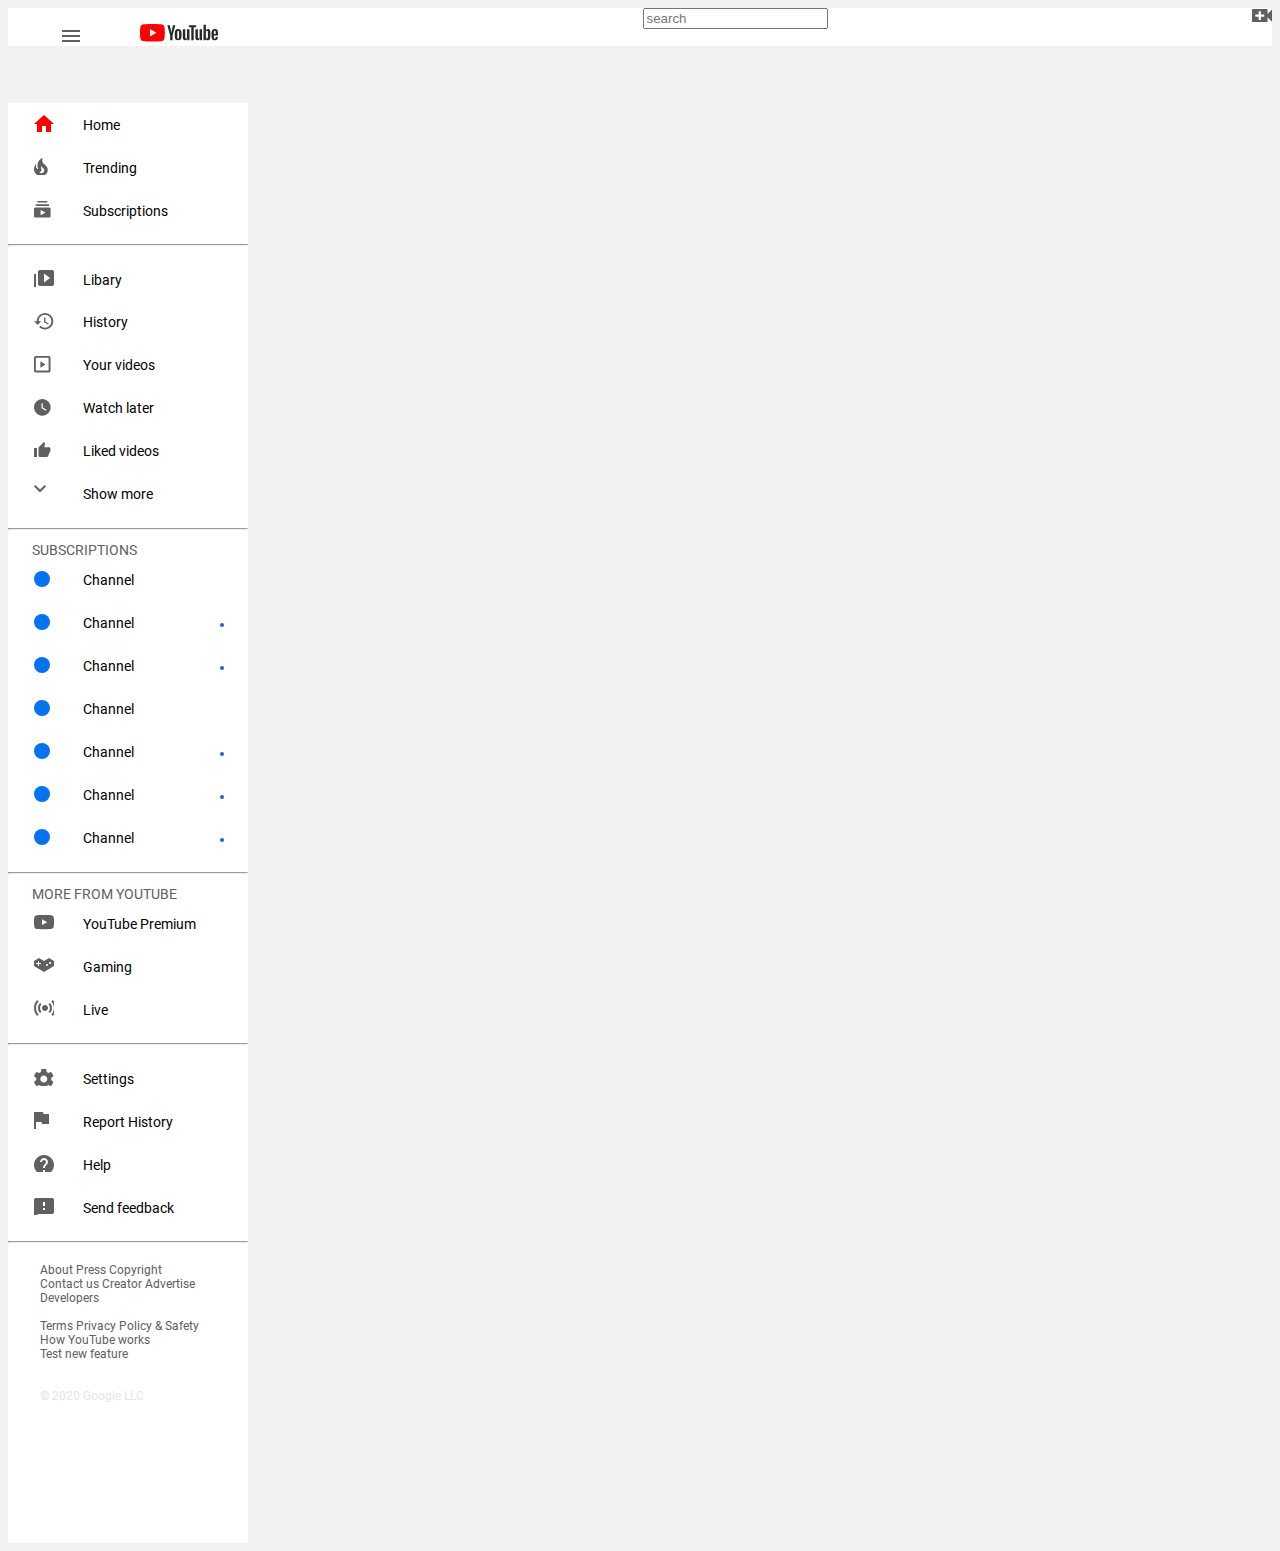
==== commit 6cbd9491: "4.0" ====
--- a/Majasdarbs-youtube/index.html
+++ b/Majasdarbs-youtube/index.html
@@ -86,7 +86,7 @@
     </svg>
     <div class="top-menu">
         <div>
-          <a href="#"
+          <a class="dropdown" href="#"
             ><svg
             class="dropdown" viewBox="0 0 18 12" xmlns="http://www.w3.org/2000/svg" fill="#606060">
             <use xlink:href="#dropdown"></use>
@@ -244,6 +244,7 @@
             <p>&copy 2020 Google LLC</p>
           </footer>
     </nav>
-</div>    
+</div>
+<script src="script.js"></script>    
 </body>
 </html>--- a/Majasdarbs-youtube/style.css
+++ b/Majasdarbs-youtube/style.css
@@ -19,6 +19,15 @@
     display: block;
     padding: 0.8571em 0;
   }
+
+  .side-menu.active {
+    width: 5em;
+  }
+
+  .side-menu.active .text {
+    display: none;
+  }
+
   .side-menu a:hover {
     background: rgba(0, 0, 0, 0.05);
   }
@@ -86,7 +95,6 @@
     padding-left: 27px;
     padding-top: 22px;
     padding-right: 28px;
-
 }
 
 .dot {
--- a/Majasdarbs-youtube/style.css
+++ b/Majasdarbs-youtube/style.css
@@ -19,6 +19,15 @@
     display: block;
     padding: 0.8571em 0;
   }
+
+  .side-menu.active {
+    width: 5em;
+  }
+
+  .side-menu.active .text {
+    display: none;
+  }
+
   .side-menu a:hover {
     background: rgba(0, 0, 0, 0.05);
   }
@@ -86,7 +95,6 @@
     padding-left: 27px;
     padding-top: 22px;
     padding-right: 28px;
-
 }
 
 .dot {
